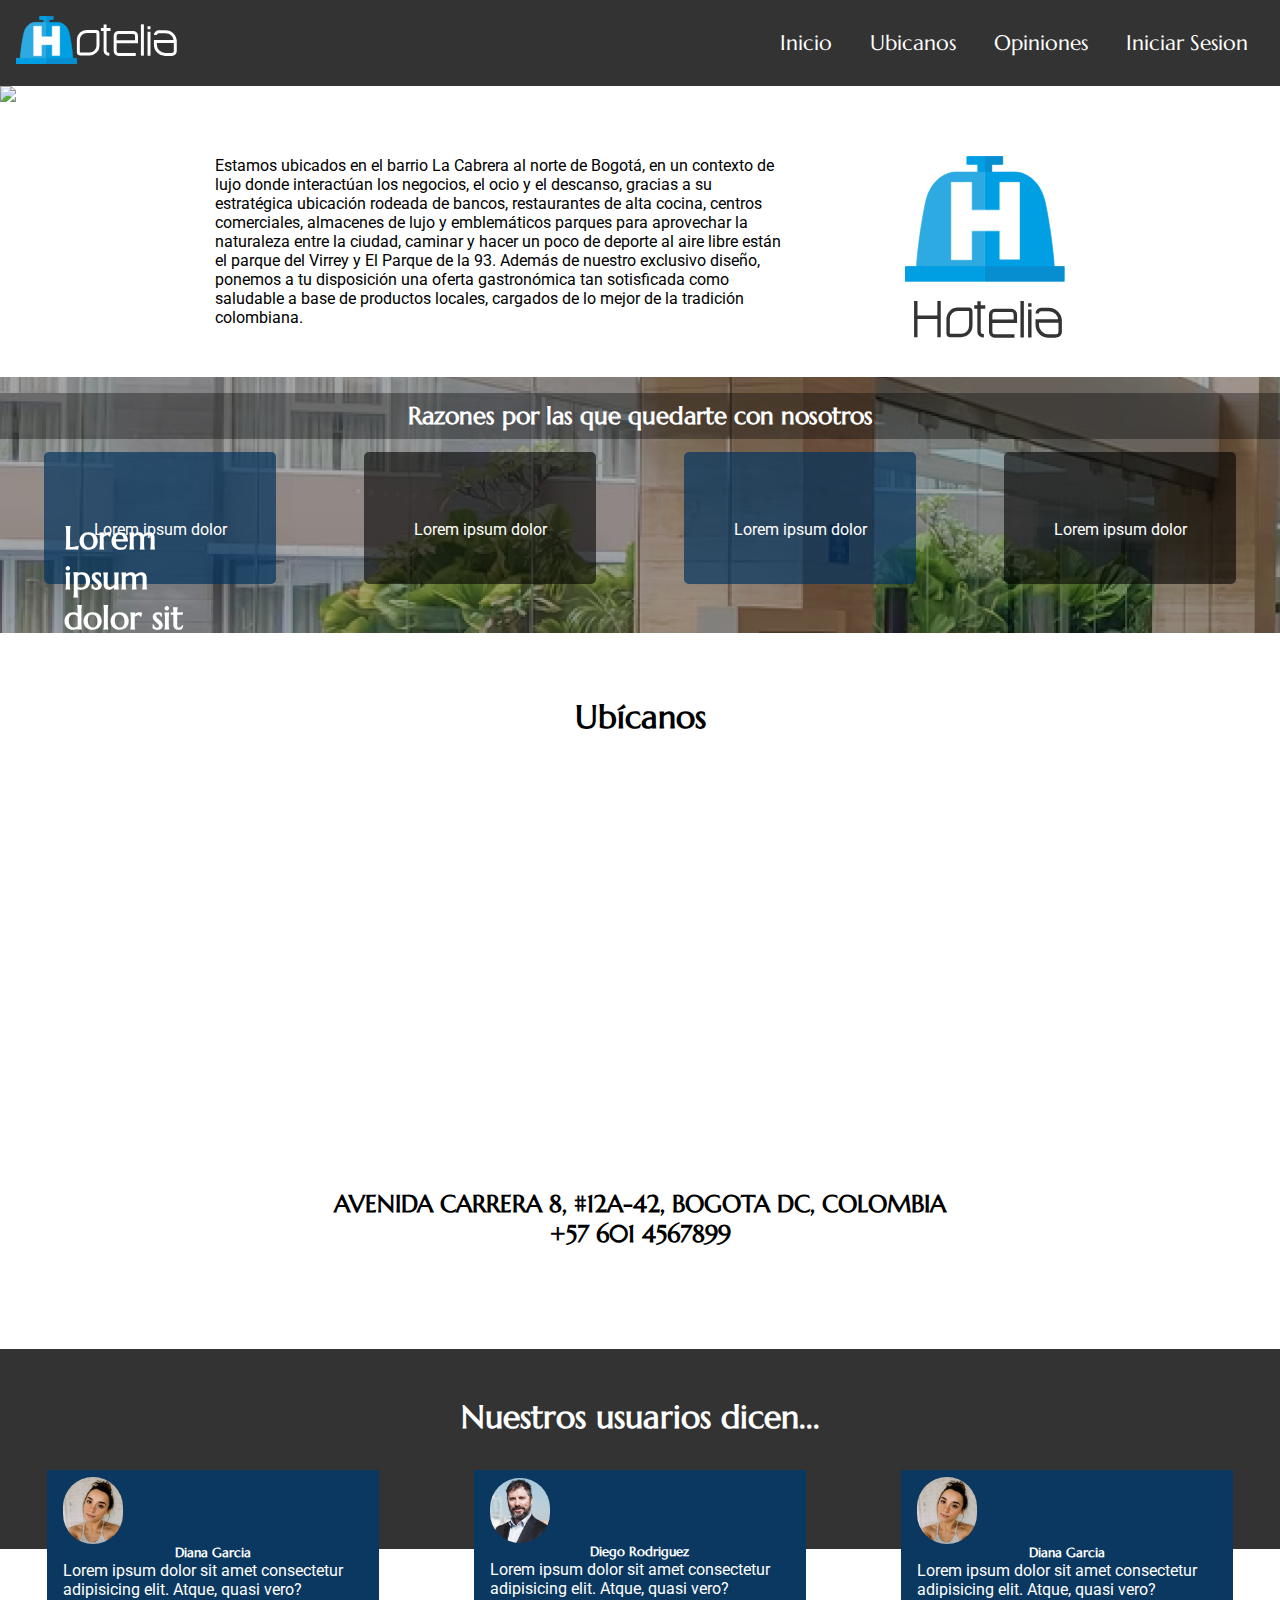
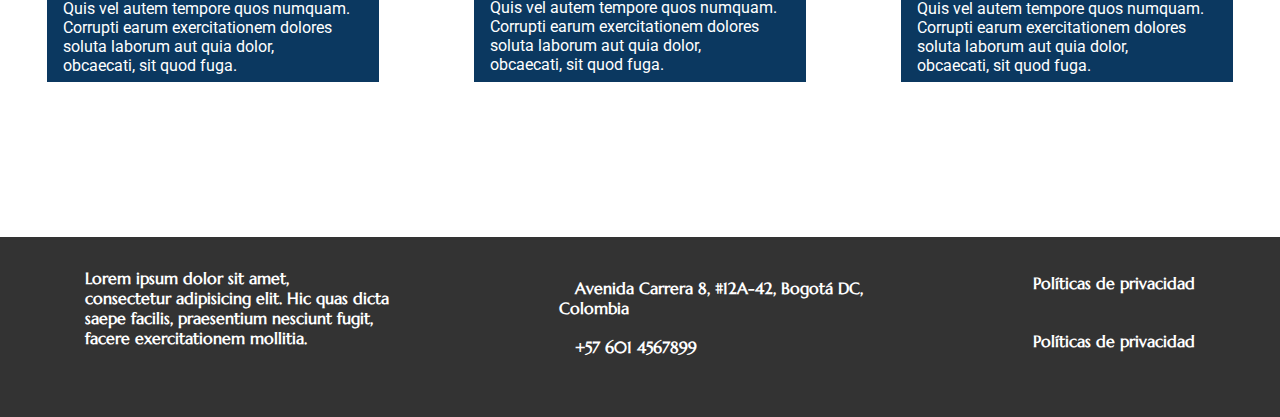
==== index.html @ 4993deb4 "Taller 0" ====
<!DOCTYPE html>
<html lang="es-Es">
<head>
    <meta charset="UTF-8">
    <meta http-equiv="X-UA-Compatible" content="IE=edge">
    <meta name="viewport" content="width=device-width, initial-scale=1.0">
    <script src="https://kit.fontawesome.com/b72f550c62.js" crossorigin="anonymous"></script>
    <link rel="stylesheet" href="estilos/estilos.css">
    <title>Taller 0 Maquetacion Responsive</title>
</head>
<body>
    <nav>
        <div class="logo">
            <img src="imagenes/Hotelia horizontal blanco.svg">
        </div>

        <div class="menu">
            <a href="index.html">Inicio</a>
            <a href="ubicanos.html">Ubicanos</a>
            <a href="opiniones.html">Opiniones</a>
            <a href="login.html"><i class="fa-solid fa-user"></i>Iniciar Sesion</a>
        </div>
    </nav>

    <div>
        <div class="conteimg">
            <img class="indexi" src="imagenes/index/slide1.jpg">
            
            <div class="contetexto">
                <h1>Lorem ipsum dolor sit ameteliter, <br> consectetur adipisicing elit.</h1>
            </div>
        </div>

        <div class="contedesc">

            <img src="imagenes/Hotelia negro vertical.svg">
            
            <p>Estamos ubicados en el barrio La Cabrera al norte de Bogotá, en un contexto de <br>
                lujo donde interactúan los negocios, el ocio y el descanso, gracias a su <br>
                estratégica ubicación rodeada de bancos, restaurantes de alta cocina, centros <br>
                comerciales, almacenes de lujo y emblemáticos parques para aprovechar la <br> 
                naturaleza entre la ciudad, caminar y hacer un poco de deporte al aire libre están <br>
                el parque del Virrey y El Parque de la 93. Además de nuestro exclusivo diseño, <br>
                ponemos a tu disposición una oferta gastronómica tan sotisficada como <br>
                saludable a base de productos locales, cargados de lo mejor de la tradición <br>
                colombiana.
            </p>
         </div>

        <div class="features">
            
            <h2 class="featurestitulo">Razones por las que quedarte con nosotros</h2>
        
            <div class="featuresdesc">
                <div class="feature featureazul">
                    <i class="fa-solid fa-bell-concierge"></i>
                    <p>Lorem ipsum dolor</p>
                </div>

                <div class="feature featurenegro">
                    <i class="fa-solid fa-bed"></i>
                    <p>Lorem ipsum dolor</p>
                </div>

                <div class="feature featureazul">
                    <i class="fa-solid fa-wifi"></i>
                    <p>Lorem ipsum dolor</p>
                </div>

                <div class="feature featurenegro">
                    <i class="fa-solid fa-dumbbell"></i>
                    <p>Lorem ipsum dolor</p>
                </div>
            </div>
        </div>

        <div>
            <h1 class="titulomapa">Ubícanos</h1>

            <div class="mapa">
                <iframe src="https://www.google.com/maps/embed?pb=!1m18!1m12!1m3!1d3976.9644120169623!2d-74.07746738594453!3d4.600397243801787!2m3!1f0!2f0!3f0!3m2!1i1024!2i768!4f13.1!3m3!1m2!1s0x8e3f99a7147877c9%3A0x378b95e9cbda0740!2sCra.%208%20%2312a-42%2C%20Bogot%C3%A1!5e0!3m2!1ses!2sco!4v1659058642096!5m2!1ses!2sco" width="1200" height="400" style="border:0;" allowfullscreen="" loading="lazy" referrerpolicy="no-referrer-when-downgrade"></iframe>
            </div>

            <h2 class="direccion">AVENIDA CARRERA 8, #12A-42, BOGOTA DC, COLOMBIA 
                <br> +57 601 4567899 
            </h2>
        </div>

        <div class="conteusuarios">
            <h1 class="titulousu">Nuestros usuarios dicen...</h1>

            <div class="contecomen">
                <div class="cajascomen">
                    
                    <img src="imagenes/index/foto1.jpg">

                    <h5>Diana Garcia</h5>
            
                    <p>Lorem ipsum dolor sit amet consectetur <br> 
                        adipisicing elit. Atque, quasi vero? <br> 
                        Quis vel autem tempore quos numquam. <br>
                        Corrupti earum exercitationem dolores soluta laborum aut quia dolor, <br> 
                        obcaecati, sit quod fuga.
                    </p>
                </div>

                <div class="cajascomen">
                    
                    <img src="imagenes/index/foto2.jpg">
                    
                    <h5>Diego Rodriguez</h5>
            
                    <p>Lorem ipsum dolor sit amet consectetur <br> 
                        adipisicing elit. Atque, quasi vero? <br> 
                        Quis vel autem tempore quos numquam. <br>
                        Corrupti earum exercitationem dolores soluta laborum aut quia dolor, <br> 
                        obcaecati, sit quod fuga.
                    </p>
                </div>

                <div class="cajascomen">

                    <img src="imagenes/index/foto1.jpg">

                    <h5>Diana Garcia</h5>
                
                    <p>Lorem ipsum dolor sit amet consectetur <br> 
                        adipisicing elit. Atque, quasi vero? <br> 
                        Quis vel autem tempore quos numquam. <br>
                        Corrupti earum exercitationem dolores soluta laborum aut quia dolor, <br> 
                        obcaecati, sit quod fuga.
                    </p>
                </div>
            </div>
        </div>  
    </div>

    <footer>
        <div class="cajasfooter1">
            <h4>Lorem ipsum dolor sit amet, <br>
                consectetur adipisicing elit. Hic quas dicta <br>
                saepe facilis, praesentium nesciunt fugit, <br> 
                facere exercitationem mollitia.
            </h4>

            <br>

            <div class="iconosfooter">
                <i class="fa-brands fa-instagram"></i>
                <i class="fa-brands fa-facebook-f"></i>
                <i class="fa-brands fa-twitter"></i>
            </div>
        </div>

        <div class="cajasfooter2">
            <h4>
                <i class="fa-solid fa-location-dot"></i>
                Avenida Carrera 8, #12A-42, Bogotá DC, <br> 
                Colombia 
            </h4>

            <br>

            <h4>
                <i class="fa-solid fa-phone"></i>
                +57 601 4567899
            </h4>
        </div>

        <div class="cajasfooter3">
            <h4>Políticas de privacidad</h4>

            <br>
            <br>

            <h4>Políticas de privacidad</h4>
        </div>
    </footer>

</body>
</html>
---- estilos/estilos.css ----
@import url('https://fonts.googleapis.com/css2?family=Marcellus&family=Playfair+Display&family=Roboto:ital,wght@0,100;0,300;0,400;0,500;0,700;0,900;1,100;1,300;1,400;1,500;1,700;1,900&display=swap');

/*TABLA DE COLORES*/
:root{
    --azulclaro: #48D6ED;
    --azuloscuro: #337AB7;
    --azulnegro: #303342;
    --negro: #333333;
    --negro2: #000;
    --gris: #B2B3B3;
    --fondo: #FFFEFC;
    --verdeazul: #157A8A;
    --Magenta: #9C2759;
    --blanco: #fff;
    --degradado: linear-gradient(49.54deg, #337AB7 2.89%, #0B3860 80.34%);
}

*{
    margin: 0px;
}

body{
    font-family: 'Roboto', sans-serif;
    font-size: 16px;
}

h1,h2,h3,h4,h5{
    font-family: 'Marcellus', serif;
}

/*ESTILOS MENU*/

nav{
    display: flex;
    align-items: center;
    justify-content: space-between;
    background-color: var(--negro);
    font-family: 'Marcellus', serif;
    font-size: 1.3em;
    padding: 1rem;
}

nav a{
    text-decoration: none;
    color: var(--blanco);
    padding: 1rem;
}

.logo img{
    height: 3rem;
}

.indexi{
    width: 82rem;
}

/*ESTILOS BODY*/

.conteimg{
    position: relative;
    display: inline-block;
}

.contetexto{
    position: absolute;
    top: 27rem;
    left: 4rem;
    color: var(--blanco);
}

.imgdesc{
    float: right;
}

.contedesc{
    width: 850px;
    margin: 30px auto;
    padding: 20px 20px;
    text-align: left;
}
  
.contedesc img{
    width: 10rem;
    border-radius: 10px;
    float: right;
    margin-left: 3rem;
}

.features{
    background: url(../imagenes/index/bg-features.png);
    color: #fff;
    padding-top: 1rem;
    height: 15rem;
}

.featurestitulo{
    background-color: rgba(0,0,0,0.35);
    text-align: center;
    padding: 0.5rem;
    font-size: 1.5em;
}

.featuresdesc{
    display: flex;
    flex-wrap: wrap;
    justify-content: space-around;
}

.feature{
    width: 200px;
    height: 100px;
    margin: 0.8rem;
    padding: 1rem;
    display: flex;
    flex-direction: column;
    justify-content: center;
    align-items: center;
    border-radius: 5px;
}

.feature i{
    font-size: 2.2em;
    margin-bottom: 1.5rem;
}

.featureazul{
    background-color: #00325eae;
}

.featurenegro{
    background-color: rgba(0,0,0,0.59);
}

.titulomapa{
    text-align: center;
    padding-top: 4rem;
    padding-bottom: 1rem;
}

.mapa{
    justify-content: center;
    text-align: center;
}

.direccion{
    text-align: center;
    padding-top: 2rem;
}

.conteusuarios{
    background-color: var(--negro);
    height: 200px;
    margin-top: 100px;
    
}

.titulousu{
    padding-top: 3rem;
    text-align: center;
    color: #fff;
}

.contecomen{
    display: flex;
    flex-wrap: wrap;
    justify-content: space-around;
    padding-top: 20px;
}

.cajascomen{
    width: 300px;
    height: 180px;
    margin: 0.8rem;
    padding: 1rem;
    display: flex;
    flex-direction: column;
    justify-content: center;
    background-color: #0B3860;
    color: #fff;
    /*background-color: linear-gradient(49.54deg, #337AB7 2.89%, #0B3860 80.34%); */
}

.cajascomen h5{
    text-align: center;
}

.cajascomen img{
    width: 60px;
    border-radius: 100px;
    float: left;
}

footer{
    height: 180px;
    background-color: var(--negro);
    display: flex;
    flex-wrap: wrap;
    justify-content: space-around;
    margin-top: 18rem;
}

.cajasfooter1{
    display: flex;
    flex-direction: column;
    justify-content: center;
    color: #fff;
    padding-top: 40px;
    height: 100px;
}

.cajasfooter2{
    display: flex;
    flex-direction: column;
    justify-content: center;
    color: #fff;
    height: 100px;
    padding-top: 30px;
}

footer i{
    padding: 8px;
}

.cajasfooter3{
    display: flex;
    flex-direction: column;
    justify-content: center;
    color: #fff;
    padding-top: 25px;
    height: 100px;
}

/*ESTILOS LOGIN*/

.login{
    background-image: url(../imagenes/login/fondo.jpg);
    background-repeat: no-repeat;
    background-size: 100%;
}

.conteform img{
    width: 130px;
    float: left;
    padding: 1rem;
}

.conteform{
    justify-content: space-between;
    margin-top: 150px;
    margin-left: 490px;
    height: 380px;
    width: 370px;
    background-color: #3379b791;
}

.contecampos{
    margin-top: 100px;
    margin-left: 50px;
}

.contecampos label{
    color: var(--blanco);
	display: inline-block;
	padding: 5px;
}

.input1{
    margin-bottom: 20px;
}

.contecampos input{

    padding: 4px;
    outline: none;
    width: 270px;
    border-radius: 3px;
    border: none;
}

.botonlogin{
    color: var(--blanco);
    margin-top: 50px;
    outline: none;
    color: var(--blanco);
    background-color: var(--negro);
    width: 280px;
    height: 30px;
    font-size: 1rem;
    border-radius: 3px;
}

.conteform h5{
    padding: 10px;
    color: #fff;
    margin-left: 20px;
}

.conteform a{
    color: #000;
    text-decoration: none;
}

/*ESTILOS FORMULARIO REGISTRO USUARIOS*/

.bodyformreu{
    background-image: url(../imagenes/formregusu/fondo.jpg);
    background-repeat: no-repeat;
    background-size: 100%;
}

.contepadre{ 
    margin: auto;
    display: flex;
}

.conte1{
    height: 625px;
    width: 320px;
    background-color: #00325eae;
    justify-content: center;
    text-align: center;
    color: var(--blanco);
    justify-content: left;
}

.conte1 img{
    margin-top: 200px;
    width: 250px;
}

.conte1 h2{
    padding: 20px;
}

.conte2{
    margin: 20px 35px;
    border-radius: 4px;
    padding: 30px;
    height: 510px;
    width: 750px;
    background-color: rgba(231, 229, 229, 0.877);
}

.conte2 h1{
    text-align: center;
}

.conte3{
    display: grid;
    margin: auto;
    width: 900px;
    grid-template-columns: 50% 50%;
}

.conte3 input {
    font-size: 10px;
    width: 230px;
    outline: none;
    border:none;
    padding: 5px;
    border-radius: 5px;
}

.conte3 select{
    width: 230px;
    outline: none;
    border:none;
    padding: 4px;
    border-radius: 5px;
}

.camposform{
    padding: 9px;
}

.camposformg{
    display: flex;
    justify-content: flex-start;
    width: 100px;
    padding: 20px;
}

.conte4{
    margin: 20px;
    margin-left: 250px;
    display:block;
}

.conte4 a{
    text-decoration: none;
    color: #000;
}

.botonform{
    background: var(--negro2);
    color: var(--blanco);
    font-size: 18px;
    padding: 2px 10px;
    display: block;
    width: 200px;
    height: 30px;
    margin: 0px auto;
}

/*FORMULARIO USUARIO*/

.fondousu{
    background-image: url(../imagenes/formusu/fondo.jpg);
    background-repeat: no-repeat;
    background-size: 100%;
}

.contenedor1{
    height: 625px;
    width: 208px;
    background-color: var(--azulnegro);
    justify-content: center;
    color: var(--blanco);
}

.contenedor1 img{
    margin-top: 20px;
    margin-left: 30px;
    width: 150px;
}

.conteencabezado{
    background-color: var(--azuloscuro);
    height: 190px;
}

.contenedor1 h5{
    padding: 60px;
    text-align: end;
}

.opcion1 i{
    padding-left: 10px;
    font-size: 20px;
}

.opcion1{
    display: flex;
    flex-direction: row;
    padding-top: 40px;
    padding-left: 20px;
}

.opcion1 h4{
    margin-left: 23px;
}

.opcion2{
    display: flex;
    flex-direction: row;
    padding-top: 20px;
    padding-left: 20px;
}

.opcion2 h4{
    margin-left: 23px;
}

.opcion2 i{
    padding-left: 10px;
    font-size: 25px;
}

.contenedor2 img{
    width: 150px;
    margin-left: 20px;
}

.contenedor2{
    margin: 20px 35px;
    border-radius: 4px;
    padding: 30px;
    height: 510px;
    width: 960px;
    background-color: rgba(231, 229, 229, 0.877);
}

.contenedor2 h1{
    text-align: center;
}

.iconosform{
    color: var(--blanco);
    background-color: var(--azuloscuro);
    margin-left: 20px;
    width: 150px;
    height: 35px;
    text-align: center;
    font-size: 30px;
    margin-top: 5px;
}

.iconosform i{
    padding-right: 17px;
    padding-left: 10px;
}

.botoncambiar{
    margin-top: 30px;
    margin-left: 20px;
    border-radius: 4px;
    border: none;
    background: var(--negro);
    color: var(--blanco);
    font-size: 18px;
    width: 150px;
    height: 58px;
}

.contenedordos{
    float: left;
}

.contenedor3{
    background-color: rgba(231, 229, 229, 0.062);
    float: right;
    display: grid;
    margin-right: 100px;
    width: 550px;
    grid-template-columns:60% 50%;
}

.contenedor3 input {
    font-size: 10px;
    width: 230px;
    outline: none;
    border:none;
    padding: 5px;
    border-radius: 2px;
}

.contenedor3 select{
    width: 230px;
    outline: none;
    border:none;
    padding: 4px;
    border-radius: 2px;
}

.botonactualizar{
    margin-left: 9px;
    border-radius: 2px;
    border: none;
    background: var(--negro);
    color: var(--blanco);
    font-size: 18px;
    width: 190px;
    height: 40px;
}

.botoncambiar2{
    margin-left: 10px;
    margin-top: 5px;
    border-radius: 2px;
    border: none;
    background: var(--negro);
    color: var(--blanco);
    font-size: 18px;
    width: 190px;
    height: 40px;
}

.camposform1{
    padding: 10px;
}

/*TERMINOS Y CONDICIONES*/

.terminoscont1{
    background-color: var(--azuloscuro);
    color: var(--blanco);
}

.conteterminos{
    justify-content: space-between;
    margin-top: 150px;
    margin-left: 490px;
    height: 380px;
    width: 370px;
    background-color: var(--blanco)
}

.terminoscont1{
    height: 50px;
    text-align: center;
}

.terminoscont1 h3{
    padding-top: 13px;
}

.terminoscont2{
    padding: 17px 20px;
}

.botonterminos{
    display: flex;
    text-align: center;
    justify-content: center;
    text-decoration: none;
    color: var(--blanco);
    background-color: var(--negro);
    width: 150px;
    height: 30px;
    border-radius: 3px;
    margin-left: 100px;
}
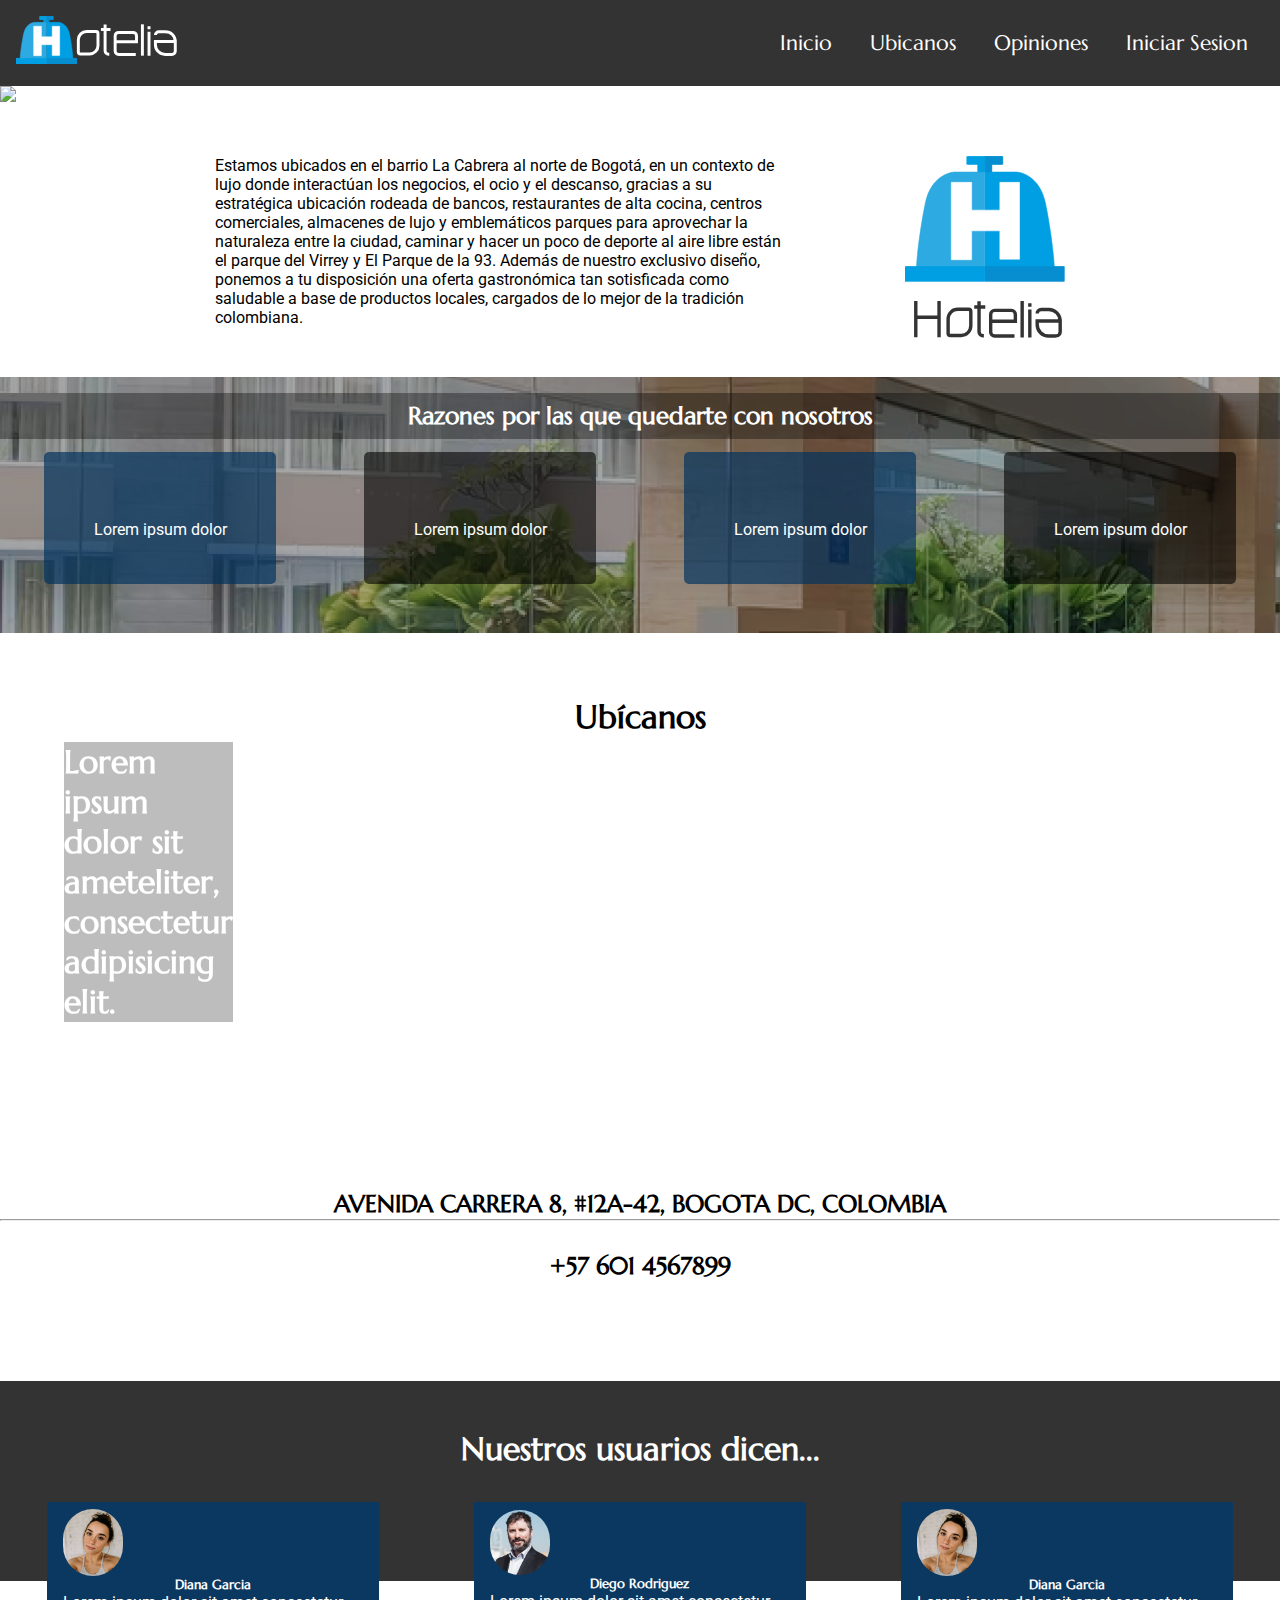
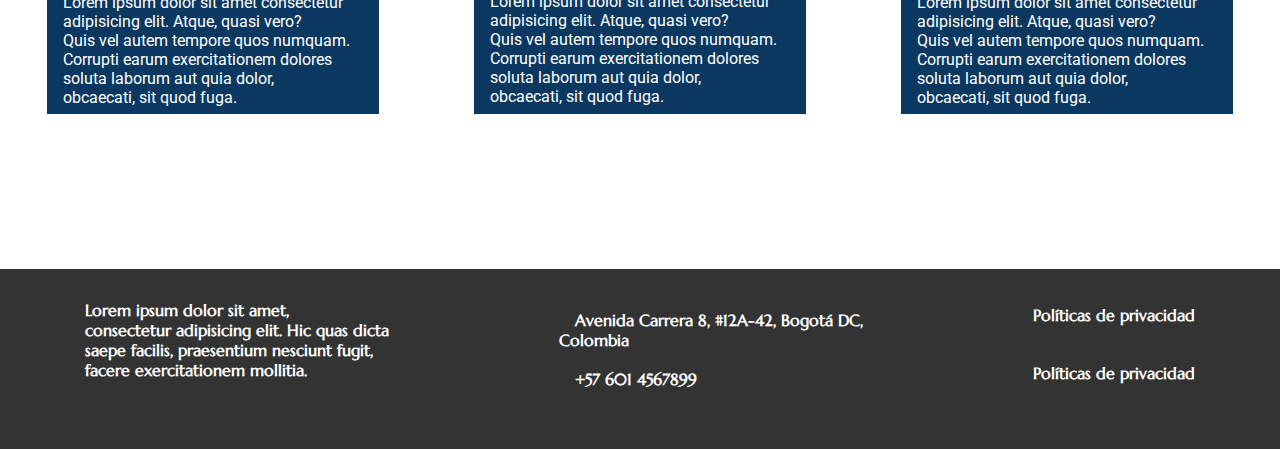
==== commit 3d3a1464: "commitdos" ====
--- a/index.html
+++ b/index.html
@@ -82,6 +82,7 @@
             </div>
 
             <h2 class="direccion">AVENIDA CARRERA 8, #12A-42, BOGOTA DC, COLOMBIA 
+                <hr>
                 <br> +57 601 4567899 
             </h2>
         </div>
--- a/estilos/estilos.css
+++ b/estilos/estilos.css
@@ -51,7 +51,7 @@
 }
 
 .indexi{
-    width: 82rem;
+    width: 118.9rem;
 }
 
 /*ESTILOS BODY*/
@@ -63,9 +63,10 @@
 
 .contetexto{
     position: absolute;
-    top: 27rem;
+    top: 41rem;
     left: 4rem;
     color: var(--blanco);
+    background-color: rgba(0, 0, 0, 0.26);
 }
 
 .imgdesc{
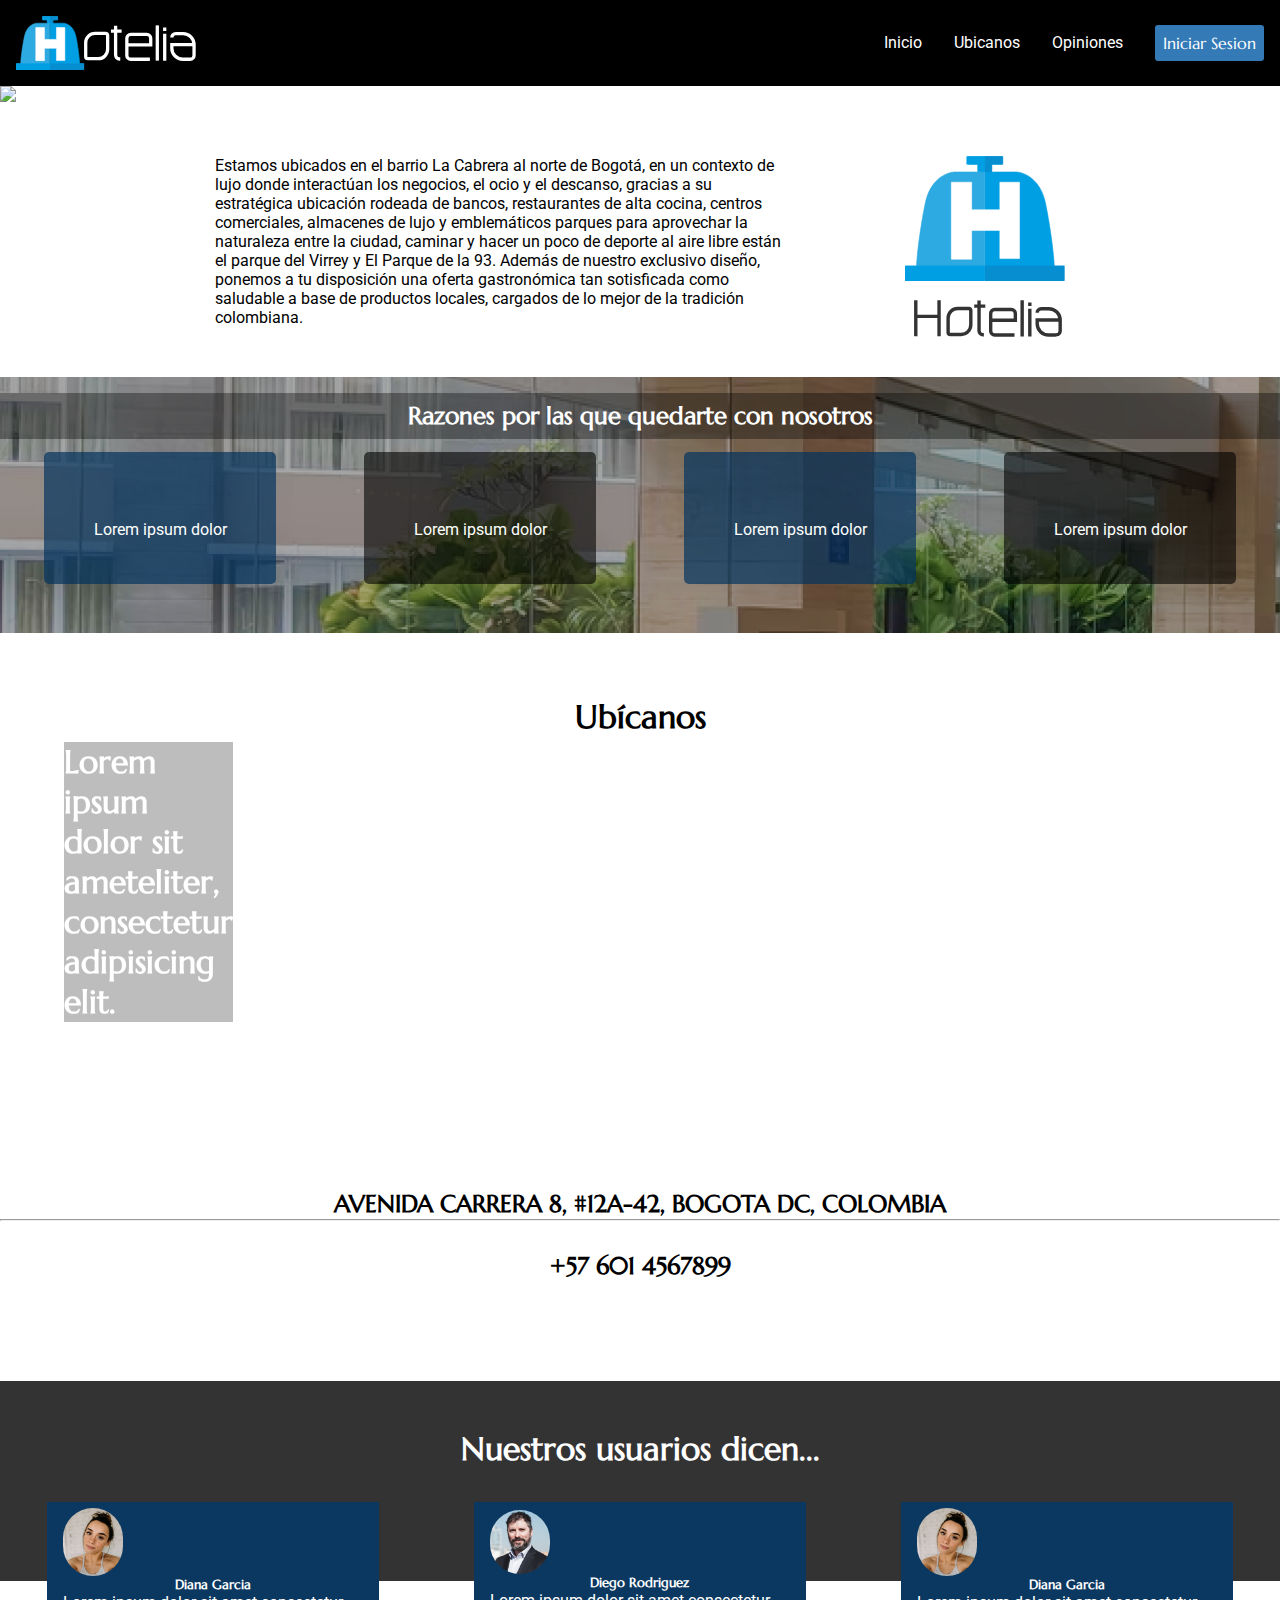
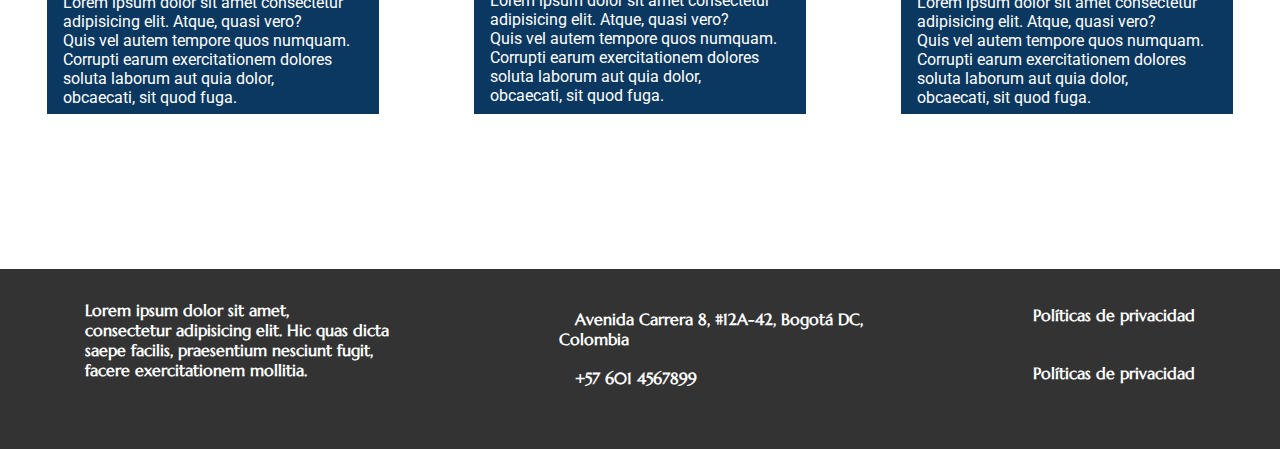
==== commit 82013c30: "commit adelanto grid" ====
--- a/index.html
+++ b/index.html
@@ -9,16 +9,20 @@
     <title>Taller 0 Maquetacion Responsive</title>
 </head>
 <body>
+
     <nav>
         <div class="logo">
             <img src="imagenes/Hotelia horizontal blanco.svg">
+            <i class="fa-solid fa-bars"></i>
         </div>
 
         <div class="menu">
-            <a href="index.html">Inicio</a>
-            <a href="ubicanos.html">Ubicanos</a>
-            <a href="opiniones.html">Opiniones</a>
-            <a href="login.html"><i class="fa-solid fa-user"></i>Iniciar Sesion</a>
+            <a href="index.html" class="item">Inicio</a>
+            <a href="ubicanos.html" class="item">Ubicanos</a>
+            <a href="opiniones.html" class="item">Opiniones</a>
+            <hr class="menu-hr" noshade="">
+            <a href="login.html" class="item"><button class="navbar-button"><i class="fa-solid fa-user">
+            </i>Iniciar Sesion</button></a>
         </div>
     </nav>
 
--- a/estilos/estilos.css
+++ b/estilos/estilos.css
@@ -30,7 +30,7 @@
 
 /*ESTILOS MENU*/
 
-nav{
+/*nav{
     display: flex;
     align-items: center;
     justify-content: space-between;
@@ -38,23 +38,123 @@
     font-family: 'Marcellus', serif;
     font-size: 1.3em;
     padding: 1rem;
+}*/
+
+/*nav a{
+    text-decoration: none;
+    color: var(--blanco);
+    padding: 1rem;
+}*/
+
+.logo img{
+    width: 40%;
+    max-width: 200px;
+}
+
+.logo i{
+    color: var(--blanco);
+    font-size: 2rem;
+}
+
+.logo{
+    background-color: var(--negro2);
+    display: flex;
+    align-items: center;
+    justify-content: space-between;
+    padding: 1rem;
+}
+
+.menu{
+    background-color: rgba(1, 10, 52, 0.838);
+    display: flex;
+    flex-direction: column;
+    align-items: center;
+    justify-content: center; 
+}
+
+.menu-hr{
+    width: 90%;
+    background-color: var(--blanco);
+    }
+.item{
+    padding: 1rem;
 }
 
 nav a{
+    color: var(--blanco);
     text-decoration: none;
-    color: var(--blanco);
-    padding: 1rem;
-}
-
-.logo img{
-    height: 3rem;
-}
+    text-align: center;
+}
+nav a:hover{
+    background-color: #0B3860;
+    width: 100%;
+}
+
+.navbar-button{
+    background-color:transparent;
+    border: none;
+    border-radius: 3px;
+    font-size: 1em;
+    padding: 0.5rem;
+    font-family: "Marcellus", serif;
+    color: var(--blanco);
+}
+
+/*Resolución tablet*/
+@media screen and (min-width: 768px){
+
+}
+
+/*Resolución notebooks*/
+@media screen and (min-width: 1024px){
+
+    nav{
+        display: flex;
+        flex-direction: row; /*se cambia la posición de los elementos*/
+        width: 100%;
+        justify-content: space-between;
+        background-color: var(--negro2);
+    }
+
+    .logo{
+        padding: 1rem;
+    }
+
+    .logo img{
+        width: 100%;
+        max-width: 180px;
+    }
+
+    .logo i{ /*se oculta el ícono bars del menú hamburguesa*/
+        display: none;
+    }
+ 
+    .menu{
+        background-color: var(--negro2);
+        display: flex;
+        flex-direction: row;
+        align-items: center;
+    }
+
+    .menu-hr{ /*se oculta la barra de división*/
+        display: none;
+    }
+
+    .navbar-button{
+        background-color:var(--azuloscuro);
+    }    
+}
+
+/*Resolución notebooks*/
+@media screen and (min-width: 1308px){
+
+}
+
+/*ESTILOS BODY*/
 
 .indexi{
     width: 118.9rem;
 }
-
-/*ESTILOS BODY*/
 
 .conteimg{
     position: relative;
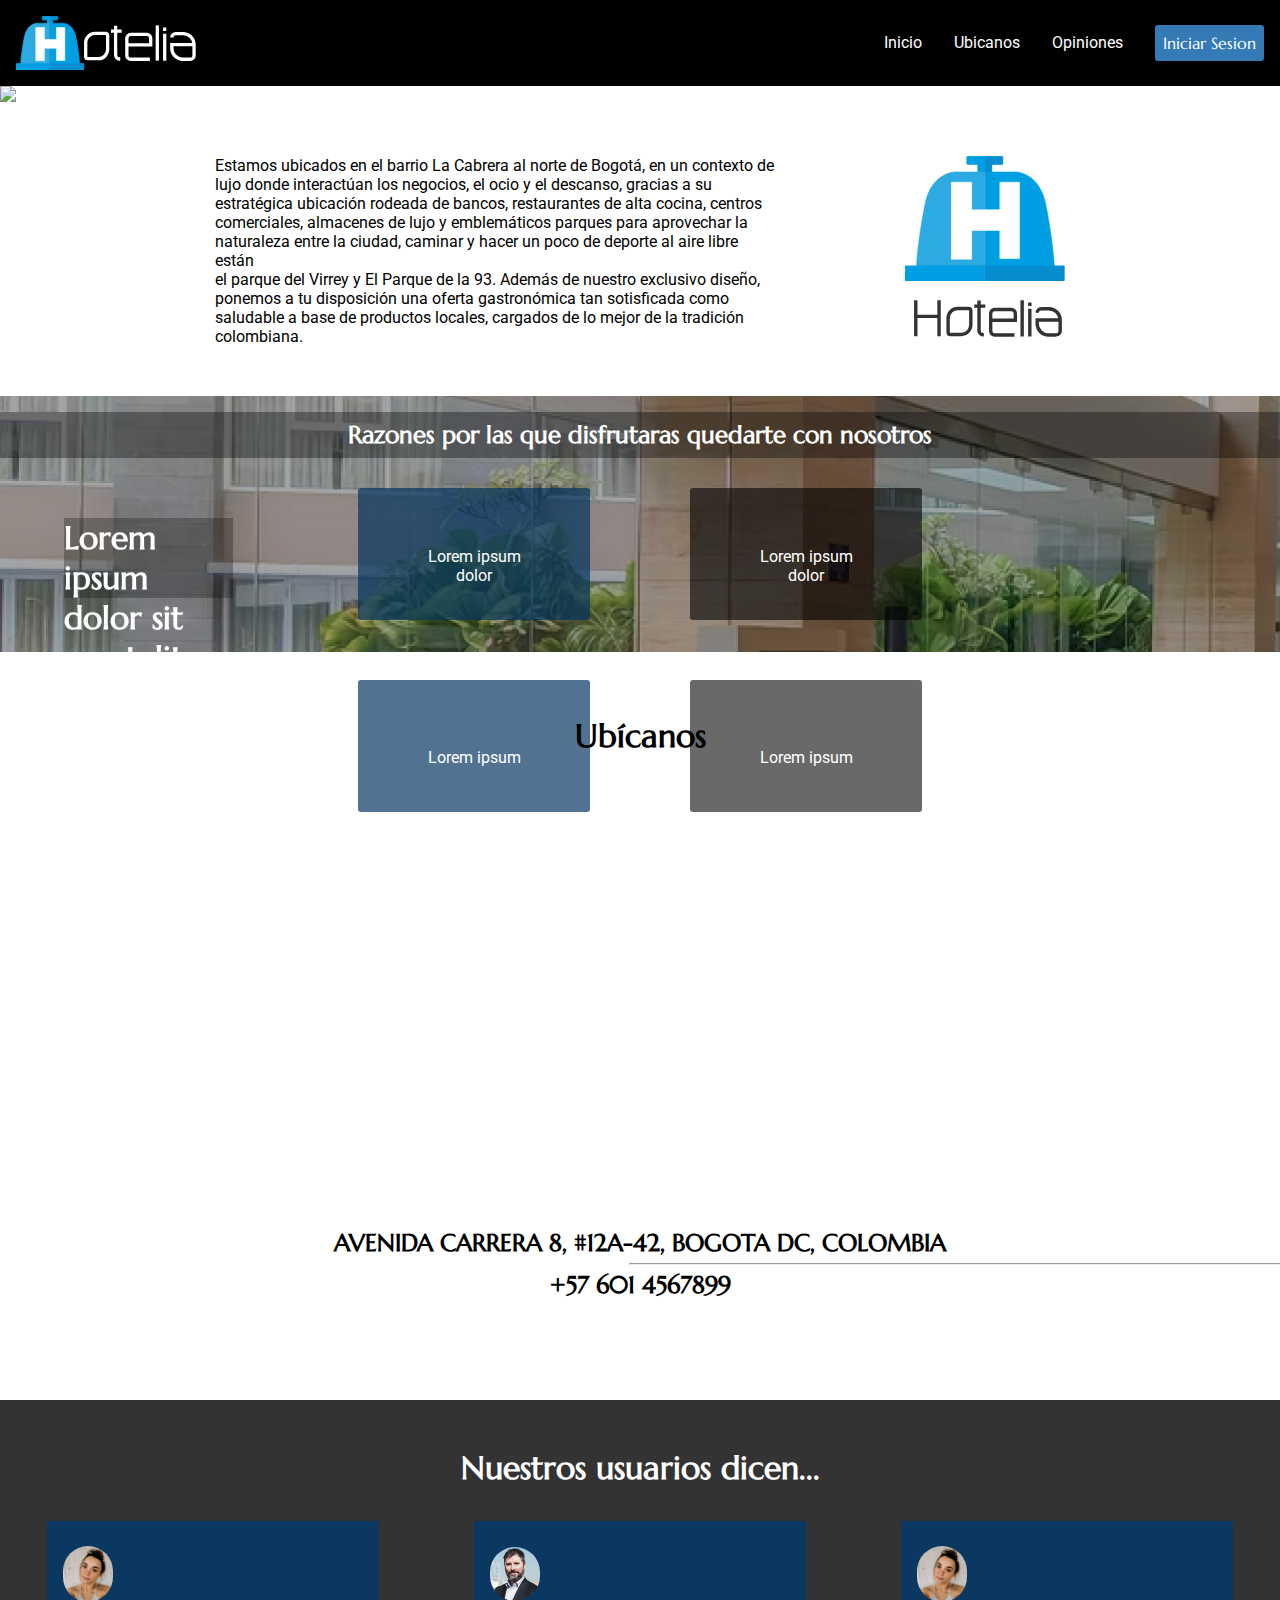
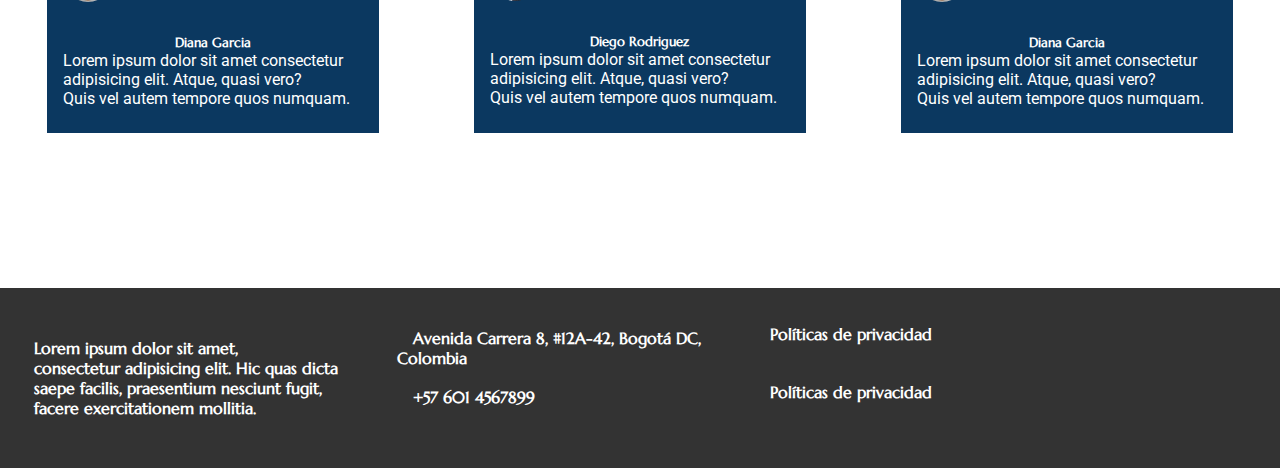
==== commit a27d7dfd: "responsive index y login" ====
--- a/index.html
+++ b/index.html
@@ -53,27 +53,32 @@
 
         <div class="features">
             
-            <h2 class="featurestitulo">Razones por las que quedarte con nosotros</h2>
+            <h2 class="featurestitulo">Razones por las que disfrutaras quedarte con nosotros</h2>
         
             <div class="featuresdesc">
-                <div class="feature featureazul">
-                    <i class="fa-solid fa-bell-concierge"></i>
-                    <p>Lorem ipsum dolor</p>
+
+                <div class="featurearriba">
+                    <div class="feature featureazul">
+                        <i class="fa-solid fa-bell-concierge"></i>
+                        <p>Lorem ipsum <br> dolor</p>
+                    </div>
+
+                    <div class="feature featurenegro">
+                        <i class="fa-solid fa-bed"></i>
+                        <p>Lorem ipsum <br> dolor</p>
+                    </div>
                 </div>
 
-                <div class="feature featurenegro">
-                    <i class="fa-solid fa-bed"></i>
-                    <p>Lorem ipsum dolor</p>
-                </div>
+                <div class="featureabajo">
+                    <div class="feature featureazul">
+                        <i class="fa-solid fa-wifi"></i>
+                        <p>Lorem ipsum</p>
+                    </div>
 
-                <div class="feature featureazul">
-                    <i class="fa-solid fa-wifi"></i>
-                    <p>Lorem ipsum dolor</p>
-                </div>
-
-                <div class="feature featurenegro">
-                    <i class="fa-solid fa-dumbbell"></i>
-                    <p>Lorem ipsum dolor</p>
+                    <div class="feature featurenegro">
+                        <i class="fa-solid fa-dumbbell"></i>
+                        <p>Lorem ipsum</p>
+                    </div>
                 </div>
             </div>
         </div>
@@ -82,12 +87,12 @@
             <h1 class="titulomapa">Ubícanos</h1>
 
             <div class="mapa">
-                <iframe src="https://www.google.com/maps/embed?pb=!1m18!1m12!1m3!1d3976.9644120169623!2d-74.07746738594453!3d4.600397243801787!2m3!1f0!2f0!3f0!3m2!1i1024!2i768!4f13.1!3m3!1m2!1s0x8e3f99a7147877c9%3A0x378b95e9cbda0740!2sCra.%208%20%2312a-42%2C%20Bogot%C3%A1!5e0!3m2!1ses!2sco!4v1659058642096!5m2!1ses!2sco" width="1200" height="400" style="border:0;" allowfullscreen="" loading="lazy" referrerpolicy="no-referrer-when-downgrade"></iframe>
+                <iframe src="https://www.google.com/maps/embed?pb=!1m18!1m12!1m3!1d3976.9644120169623!2d-74.07746738594453!3d4.600397243801787!2m3!1f0!2f0!3f0!3m2!1i1024!2i768!4f13.1!3m3!1m2!1s0x8e3f99a7147877c9%3A0x378b95e9cbda0740!2sCra.%208%20%2312a-42%2C%20Bogot%C3%A1!5e0!3m2!1ses!2sco!4v1659058642096!5m2!1ses!2sco" width="100%" height="400" style="border:0;" allowfullscreen="" loading="lazy" referrerpolicy="no-referrer-when-downgrade"></iframe>
             </div>
 
             <h2 class="direccion">AVENIDA CARRERA 8, #12A-42, BOGOTA DC, COLOMBIA 
-                <hr>
-                <br> +57 601 4567899 
+                <hr class="hr">
+                +57 601 4567899 
             </h2>
         </div>
 
@@ -104,8 +109,6 @@
                     <p>Lorem ipsum dolor sit amet consectetur <br> 
                         adipisicing elit. Atque, quasi vero? <br> 
                         Quis vel autem tempore quos numquam. <br>
-                        Corrupti earum exercitationem dolores soluta laborum aut quia dolor, <br> 
-                        obcaecati, sit quod fuga.
                     </p>
                 </div>
 
@@ -118,8 +121,6 @@
                     <p>Lorem ipsum dolor sit amet consectetur <br> 
                         adipisicing elit. Atque, quasi vero? <br> 
                         Quis vel autem tempore quos numquam. <br>
-                        Corrupti earum exercitationem dolores soluta laborum aut quia dolor, <br> 
-                        obcaecati, sit quod fuga.
                     </p>
                 </div>
 
@@ -132,8 +133,6 @@
                     <p>Lorem ipsum dolor sit amet consectetur <br> 
                         adipisicing elit. Atque, quasi vero? <br> 
                         Quis vel autem tempore quos numquam. <br>
-                        Corrupti earum exercitationem dolores soluta laborum aut quia dolor, <br> 
-                        obcaecati, sit quod fuga.
                     </p>
                 </div>
             </div>
@@ -148,13 +147,7 @@
                 facere exercitationem mollitia.
             </h4>
 
-            <br>
-
-            <div class="iconosfooter">
-                <i class="fa-brands fa-instagram"></i>
-                <i class="fa-brands fa-facebook-f"></i>
-                <i class="fa-brands fa-twitter"></i>
-            </div>
+            <hr class="hrfooter">
         </div>
 
         <div class="cajasfooter2">
@@ -170,6 +163,7 @@
                 <i class="fa-solid fa-phone"></i>
                 +57 601 4567899
             </h4>
+            <hr class="hrfooter">
         </div>
 
         <div class="cajasfooter3">
@@ -179,6 +173,15 @@
             <br>
 
             <h4>Políticas de privacidad</h4>
+            <hr class="hrfooter">
+        </div>
+
+        <br>
+
+        <div class="iconosfooter">
+            <i class="fa-brands fa-instagram"></i>
+            <i class="fa-brands fa-facebook-f"></i>
+            <i class="fa-brands fa-twitter"></i>
         </div>
     </footer>
 
--- a/estilos/estilos.css
+++ b/estilos/estilos.css
@@ -28,81 +28,689 @@
     font-family: 'Marcellus', serif;
 }
 
-/*ESTILOS MENU*/
-
-/*nav{
-    display: flex;
-    align-items: center;
-    justify-content: space-between;
-    background-color: var(--negro);
-    font-family: 'Marcellus', serif;
-    font-size: 1.3em;
-    padding: 1rem;
-}*/
-
-/*nav a{
-    text-decoration: none;
-    color: var(--blanco);
-    padding: 1rem;
-}*/
-
-.logo img{
-    width: 40%;
-    max-width: 200px;
-}
-
-.logo i{
-    color: var(--blanco);
-    font-size: 2rem;
-}
-
-.logo{
-    background-color: var(--negro2);
-    display: flex;
-    align-items: center;
-    justify-content: space-between;
-    padding: 1rem;
-}
-
-.menu{
-    background-color: rgba(1, 10, 52, 0.838);
-    display: flex;
-    flex-direction: column;
-    align-items: center;
-    justify-content: center; 
-}
-
-.menu-hr{
-    width: 90%;
-    background-color: var(--blanco);
-    }
-.item{
-    padding: 1rem;
-}
-
-nav a{
-    color: var(--blanco);
-    text-decoration: none;
-    text-align: center;
-}
-nav a:hover{
-    background-color: #0B3860;
-    width: 100%;
-}
-
-.navbar-button{
-    background-color:transparent;
-    border: none;
-    border-radius: 3px;
-    font-size: 1em;
-    padding: 0.5rem;
-    font-family: "Marcellus", serif;
-    color: var(--blanco);
+/*Resolución mobile*/
+@media screen and (min-width: 320px){
+    
+    .logo img{
+        width: 40%;
+        max-width: 200px;
+    }
+
+    .logo i{
+        color: var(--blanco);
+        font-size: 2rem;
+    }
+
+    .logo{
+        background-color: var(--negro2);
+        display: flex;
+        align-items: center;
+        justify-content: space-between;
+        padding: 1rem;
+    }
+
+    .menu{
+        background-color: rgba(1, 10, 52, 0.838);
+        display: flex;
+        flex-direction: column;
+        align-items: center;
+        justify-content: center; 
+    }
+
+    .menu-hr{
+        width: 90%;
+        background-color: var(--blanco);
+    }
+    .item{
+        padding: 1rem;
+    }
+
+    nav a{
+        color: var(--blanco);
+        text-decoration: none;
+        text-align: center;
+    }
+    
+    nav a:hover{
+        background-color: #0B3860;
+        width: 100%;
+    }
+
+    .navbar-button{
+        background-color:transparent;
+        border: none;
+        border-radius: 3px;
+        font-size: 1em;
+        padding: 0.5rem;
+        font-family: "Marcellus", serif;
+        color: var(--blanco);
+    }
+
+    .indexi{
+        width: 100%;
+    }
+
+    .conteimg{
+        position: relative;
+        display: inline-block;
+    }
+
+    .contetexto{
+        font-size: 5px;
+        position: absolute;
+        left: 10px;
+        bottom: 10px;
+        color: var(--blanco);
+        background-color: rgba(0, 0, 0, 0.445);
+    }
+
+    .contedesc{
+        width: 280px;
+        margin: 30px auto;
+        padding: 20px 20px;
+    }
+  
+    .contedesc img{
+        width: 8rem;
+        border-radius: 10px;
+        margin-left: 5rem;
+    }
+
+    .features{
+        background: url(../imagenes/index/bg-features.png);
+        color: #fff;
+        width: 100%;
+        padding-top: 1rem;
+    }
+
+    .featurestitulo{
+        background-color: rgba(0,0,0,0.35);
+        text-align: center;
+        padding: 0.5rem;
+        font-size: 1.5em;
+    }
+
+    .featuresdesc{
+        display: flex;
+        flex-wrap: wrap;
+        justify-content: space-around;
+        text-align: center;
+    }
+
+    .feature{
+        width: 100px;
+        height: 90px;
+        margin: 0.8rem;
+        padding: 1rem;
+        display: flex;
+        flex-direction: column;
+        justify-content: center;
+        align-items: center;
+        border-radius: 3px;
+    }
+
+    .featurearriba{
+        flex-direction: row;
+    }
+
+    .featureabajo{
+        flex-direction: row;
+    }
+
+    .feature i{
+        font-size: 2.2em;
+        margin-bottom: 1.5rem;
+    }
+
+    .featureazul{
+        background-color: #00325eae;
+    }
+
+    .featurenegro{
+        background-color: rgba(0,0,0,0.59);
+    }
+
+    .titulomapa{
+        text-align: center;
+        padding-top: 3rem;
+        padding-bottom: 1rem;
+    }
+
+    .mapa{
+        justify-content: center;
+        text-align: center;
+        margin: 10px;
+    }
+
+    .direccion{
+        text-align: center;
+        padding-top: 2rem;
+        margin: 5px;
+    }
+
+    .hr{
+        background-color: var(--azuloscuro);
+        width: 300px;
+        margin: 5px;
+    }
+
+    .conteusuarios{
+        background-color: var(--negro);
+        height: 200px;
+        margin-top: 50px;
+    }
+
+    .titulousu{
+        padding-top: 3rem;
+        text-align: center;
+        color: #fff;
+    }
+
+    .contecomen{
+        display: flex;
+        flex-wrap: wrap;
+        justify-content: space-around;
+        padding-top: 20px;
+    }
+
+    .cajascomen{
+        width: 300px;
+        height: 180px;
+        margin: 0.8rem;
+        padding: 1rem;
+        display: flex;
+        flex-direction: column;
+        justify-content: center;
+        background-color: #0B3860;
+        color: #fff;
+        /*background-color: linear-gradient(49.54deg, #337AB7 2.89%, #0B3860 80.34%); */
+    }
+
+    .cajascomen h5{
+        text-align: center;
+    }
+
+    .cajascomen img{
+        width: 50px;
+        border-radius: 100px;
+        float: left;
+    }
+
+    footer{
+        height: 400px;
+        background-color: var(--negro);
+        display: flex;
+        flex-wrap: wrap;
+        justify-content: space-around;
+        margin-top:50rem;
+    }
+
+    .cajasfooter1{
+        display: flex;
+        flex-direction: column;
+        justify-content: center;
+        color: var(--blanco);
+        padding-top: 50px;
+        height: 30px;
+    }
+
+    .cajasfooter2{
+        display: flex;
+        flex-direction: column;
+        justify-content: center;
+        color: #fff;
+        padding-top: 20px;
+        margin-left: 5px;
+    }
+
+    footer i{
+        padding: 8px;
+    }
+
+    .cajasfooter3{
+        display: flex;
+        flex-direction: column;
+        justify-content: center;
+        color: #fff;
+        width: 350px;
+        padding-left: 10px;
+        padding-bottom: 10px;
+    }
+
+    .hrfooter{
+        margin-right: 5px;
+    }
+
+    .iconosfooter{
+        color: var(--blanco);
+        margin-right: 70px;
+    }
+
+    /*ESTILOS LOGIN */
+
+    .login{
+        background-image: url(../imagenes/login/fondo.jpg);
+        background-repeat: no-repeat;
+        width: 100%;
+    }
+    
+    .conteform img{
+        width: 130px;
+        float: left;
+        padding: 1rem;
+    }
+    
+    .conteicono i{
+        color: #9C2759;
+        background-color: #fff;
+        border-radius: 60px;
+        font-size: 50px;
+        margin-top: 80px;
+        margin-left: -20px;
+    }
+
+    .conteform{
+        justify-content: space-between;
+        margin-top: 150px;
+        margin-left: 10px;
+        margin-right: 10px;
+        height: 400px;
+        width: 315px;
+        background-color: #3379b7a9;
+    }
+    
+    .contecampos{
+        margin-left: 25px;
+    }
+    
+    .contecampos label{
+        color: var(--blanco);
+        display: inline-block;
+        padding: 5px;
+    }
+    
+    .input1{
+        margin-bottom: 20px;
+    }
+    
+    .contecampos input{
+        padding: 4px;
+        outline: none;
+        width: 270px;
+        border-radius: 3px;
+        border: none;
+    }
+    
+    .botonlogin{
+        color: var(--blanco);
+        margin-top: 50px;
+        outline: none;
+        background-color: var(--negro2);
+        width: 280px;
+        height: 30px;
+        font-size: 1rem;
+        border-radius: 3px;
+        border: none;
+    }
+
+    .botonlogin a{
+        color: var(--blanco);
+        text-decoration: none;
+    }
+    
+    .conteform h5{
+        padding: 10px;
+        color: #fff;
+        margin-left: 20px;
+    }
+
+    .botona{
+        text-decoration: none;
+        color: #000;
+    }
 }
 
 /*Resolución tablet*/
 @media screen and (min-width: 768px){
 
+    .logo img{
+        width: 40%;
+        max-width: 200px;
+    }
+
+    .logo i{
+        color: var(--blanco);
+        font-size: 2rem;
+    }
+
+    .logo{
+        background-color: var(--negro2);
+        display: flex;
+        align-items: center;
+        justify-content: space-between;
+        padding: 1rem;
+    }
+
+    .menu{
+        background-color: rgba(1, 10, 52, 0.838);
+        display: flex;
+        flex-direction: column;
+        align-items: center;
+        justify-content: center; 
+    }
+
+    .menu-hr{
+        width: 90%;
+        background-color: var(--blanco);
+    }
+    .item{
+        padding: 1rem;
+    }
+
+    nav a{
+        color: var(--blanco);
+        text-decoration: none;
+        text-align: center;
+    }
+    
+    nav a:hover{
+        background-color: #0B3860;
+        width: 100%;
+    }
+
+    .navbar-button{
+        background-color:transparent;
+        border: none;
+        border-radius: 3px;
+        font-size: 1em;
+        padding: 0.5rem;
+        font-family: "Marcellus", serif;
+        color: var(--blanco);
+    }
+
+    .indexi{
+        width: 100%;
+    }
+
+    .conteimg{
+        position: relative;
+        display: inline-block;
+    }
+
+    .contetexto{
+        font-size: 10px;
+        position: absolute;
+        left: 10px;
+        bottom: 15px;
+        color: var(--blanco);
+        background-color: rgba(0, 0, 0, 0.445);
+    }
+
+    .contedesc{
+        width: 700px;
+        margin: 30px auto;
+        padding: 20px 20px;
+        text-align: left;
+    }
+      
+    .contedesc img{
+        width: 8rem;
+        border-radius: 10px;
+        float: right;
+        margin-left: 8rem;
+    }
+
+    .features{
+        background: url(../imagenes/index/bg-features.png);
+        color: #fff;
+        width: 100%;
+        padding-top: 1rem;
+    }
+
+    .featurestitulo{
+        background-color: rgba(0,0,0,0.35);
+        text-align: center;
+        padding: 0.5rem;
+        font-size: 1.5em;
+    }
+
+    .featuresdesc{
+        display: flex;
+        flex-wrap: wrap;
+        justify-content: space-around;
+        text-align: center;
+    }
+
+    .feature{
+        width: 180px;
+        height: 90px;
+        margin: 0.8rem;
+        padding: 1rem;
+        display: flex;
+        flex-direction: column;
+        justify-content: center;
+        align-items: center;
+        border-radius: 3px;
+    }
+
+    .featurearriba{
+        flex-direction: row;
+    }
+
+    .featureabajo{
+        flex-direction: row;
+    }
+
+    .feature i{
+        font-size: 2.2em;
+        margin-bottom: 1.5rem;
+    }
+
+    .featureazul{
+        background-color: #00325eae;
+    }
+
+    .featurenegro{
+        background-color: rgba(0,0,0,0.59);
+    }
+
+    .titulomapa{
+        text-align: center;
+        padding-top: 3rem;
+        padding-bottom: 1rem;
+    }
+
+    .mapa{
+        justify-content: center;
+        text-align: center;
+        margin: 10px;
+    }
+
+    .direccion{
+        text-align: center;
+        padding-top: 2rem;
+        margin: 5px;
+    }
+
+    .hr{
+        background-color: var(--azuloscuro);
+        width: 747px;
+        margin: 5px;
+    }
+
+    .conteusuarios{
+        background-color: var(--negro);
+        height: 200px;
+        margin-top: 50px;
+    }
+
+    .titulousu{
+        padding-top: 3rem;
+        text-align: center;
+        color: #fff;
+    }
+
+    .contecomen{
+        display: flex;
+        flex-wrap: wrap;
+        justify-content: space-around;
+        padding-top: 20px;
+    }
+
+    .cajascomen{
+        width: 300px;
+        height: 180px;
+        margin: 0.8rem;
+        padding: 1rem;
+        display: flex;
+        flex-direction: column;
+        justify-content: center;
+        background-color: #0B3860;
+        color: #fff;
+        /*background-color: linear-gradient(49.54deg, #337AB7 2.89%, #0B3860 80.34%); */
+    }
+
+    .cajascomen h5{
+        text-align: center;
+    }
+
+    .cajascomen img{
+        width: 50px;
+        border-radius: 100px;
+        float: left;
+    }
+
+    footer{
+        height: 250px;
+        background-color: var(--negro);
+        display: flex;
+        flex-wrap: wrap;
+        justify-content: space-around;
+        margin-top:50rem;
+    }
+
+    .cajasfooter1{
+        display: flex;
+        flex-direction: column;
+        justify-content: center;
+        color: var(--blanco);
+        height: 30px;
+    }
+
+    .cajasfooter2{
+        display: flex;
+        flex-direction: column;
+        justify-content: center;
+        color: #fff;
+        padding-top: 20px;
+        margin-left: 5px;
+    }
+
+    footer i{
+        padding: 8px;
+    }
+
+    .cajasfooter3{
+        display: flex;
+        flex-direction: column;
+        justify-content: center;
+        color: #fff;
+        width: 350px;
+        margin-left: 20px;
+        padding-bottom: 10px;
+    }
+
+    .hrfooter{
+        display: none;
+    }
+
+    .iconosfooter{
+        color: var(--blanco);
+        margin-right: 240px;
+        margin-top: 20px;
+        font-size: 20px;
+    }
+
+    /*ESTILOS LOGIN */
+
+    .login{
+        background-image: url(../imagenes/login/fondo.jpg);
+        background-repeat: no-repeat;
+        width: 100%;
+    }
+    
+    .conteform img{
+        width: 130px;
+        float: left;
+        padding: 1rem;
+    }
+    
+    .conteicono i{
+        color: #9C2759;
+        background-color: #fff;
+        border-radius: 60px;
+        font-size: 50px;
+        margin-top: 80px;
+        margin-left: -20px;
+    }
+
+    .conteform{
+        margin-top: 150px;
+        margin-left: 230px;
+        height: 400px;
+        width: 320px;
+        background-color: #3379b7a9;
+    }
+    
+    .contecampos{
+        margin-left: 25px;
+    }
+    
+    .contecampos label{
+        color: var(--blanco);
+        display: inline-block;
+        padding: 5px;
+    }
+    
+    .input1{
+        margin-bottom: 20px;
+    }
+    
+    .contecampos input{
+        padding: 4px;
+        outline: none;
+        width: 270px;
+        border-radius: 3px;
+        border: none;
+    }
+    
+    .botonlogin{
+        color: var(--blanco);
+        margin-top: 50px;
+        outline: none;
+        background-color: var(--negro2);
+        width: 280px;
+        height: 30px;
+        font-size: 1rem;
+        border-radius: 3px;
+        border: none;
+    }
+
+    .botonlogin a{
+        color: var(--blanco);
+        text-decoration: none;
+    }
+    
+    .conteform h5{
+        padding: 10px;
+        color: #fff;
+        margin-left: 20px;
+    }
+
+    .botona{
+        text-decoration: none;
+        color: #000;
+    }
 }
 
 /*Resolución notebooks*/
@@ -143,571 +751,610 @@
     .navbar-button{
         background-color:var(--azuloscuro);
     }    
+
+    .indexi{
+        width: 100%;
+    }
+    
+    .conteimg{
+        position: relative;
+        display: inline-block;
+    }
+    
+    .contetexto{
+        font-size: 1rem;
+        position: absolute;
+        height: 80px;
+        top: 27rem;
+        left: 4rem;
+        color: var(--blanco);
+        background-color: rgba(0, 0, 0, 0.26);
+    }
+    
+    .imgdesc{
+        float: right;
+    }
+    
+    .contedesc{
+        width: 850px;
+        margin: 30px auto;
+        padding: 20px 20px;
+        text-align: left;
+    }
+      
+    .contedesc img{
+        width: 10rem;
+        border-radius: 10px;
+        float: right;
+        margin-left: 8rem;
+    }
+    
+    .features{
+        background: url(../imagenes/index/bg-features.png);
+        color: #fff;
+        padding-top: 1rem;
+        height: 15rem;
+    }
+    
+    .featurestitulo{
+        background-color: rgba(0,0,0,0.35);
+        text-align: center;
+        padding: 0.5rem;
+        font-size: 1.5em;
+    }
+    
+    .featuresdesc{
+        display: flex;
+    }
+    
+    .feature{
+        width: 200px;
+        height: 100px;
+        padding: 1rem;
+        margin: 30px 50px;
+        display: flex;
+        justify-content: center;
+        align-items: center;
+        border-radius: 3px;
+    }
+
+    .featurearriba{
+        display: flex;
+        text-align: center;
+        flex-direction: row;
+    }
+
+    .featureabajo{
+        display: flex;
+        text-align: center;
+        flex-direction: row;
+    }
+
+    .feature i{
+        font-size: 2.2em;
+        margin-bottom: 1.5rem;
+    }
+    
+    .featureazul{
+        background-color: #00325eae;
+    }
+    
+    .featurenegro{
+        background-color: rgba(0,0,0,0.59);
+    }
+    
+    .titulomapa{
+        text-align: center;
+        padding-top: 4rem;
+        padding-bottom: 1rem;
+    }
+    
+    .mapa{
+        justify-content: center;
+        text-align: center;
+    }
+    
+    .direccion{
+        text-align: center;
+        padding-top: 2rem;
+    }
+
+    .hr{
+        width: 650px;
+        margin-left: 39rem;
+    }
+    
+    .conteusuarios{
+        background-color: var(--negro);
+        height: 200px;
+        margin-top: 100px;
+        
+    }
+    
+    .titulousu{
+        padding-top: 3rem;
+        text-align: center;
+        color: #fff;
+    }
+    
+    .contecomen{
+        display: flex;
+        flex-wrap: wrap;
+        justify-content: space-around;
+        padding-top: 20px;
+    }
+    
+    .cajascomen{
+        width: 300px;
+        height: 180px;
+        margin: 0.8rem;
+        padding: 1rem;
+        display: flex;
+        flex-direction: column;
+        justify-content: center;
+        background-color: #0B3860;
+        color: #fff;
+        /*background-color: linear-gradient(49.54deg, #337AB7 2.89%, #0B3860 80.34%); */
+    }
+    
+    .cajascomen img{
+        width: 50px;
+        border-radius: 100px;
+        float: left;
+        margin-bottom: 2rem;
+    }
+    
+    footer{
+        height: 180px;
+        background-color: var(--negro);
+        display: flex;
+        flex-wrap: wrap;
+        justify-content: space-around;
+        margin-top: 18rem;
+    }
+    
+    .cajasfooter1{
+        display: flex;
+        flex-direction: column;
+        justify-content: center;
+        color: #fff;
+        padding-top: 40px;
+        height: 100px;
+        margin-left: 30px;
+    }
+    
+    .cajasfooter2{
+        display: flex;
+        flex-direction: column;
+        justify-content: center;
+        color: #fff;
+        height: 100px;
+        padding-top: 30px;
+        margin-left: 50px;
+    }
+    
+    footer i{
+        padding: 8px;
+    }
+    
+    .cajasfooter3{
+        display: flex;
+        flex-direction: column;
+        justify-content: center;
+        color: #fff;
+        padding-top: 25px;
+        height: 100px;
+        width: 200px;
+        margin-left: 50px;
+    }
+
+    .iconosfooter{
+        display: flex;
+        flex-direction: row;
+        margin-top: 50px;
+    }
+
+    /*ESTILOS LOGIN */
+
+    .login{
+        background-image: url(../imagenes/login/fondo.jpg);
+        background-repeat: no-repeat;
+        width: 100%;
+    }
+    
+    .conteform img{
+        width: 130px;
+        float: left;
+        padding: 1rem;
+    }
+    
+    .conteicono i{
+        color: #9C2759;
+        background-color: #fff;
+        border-radius: 60px;
+        font-size: 50px;
+        margin-top: 80px;
+        margin-left: -20px;
+    }
+
+    .conteform{
+        margin-top: 150px;
+        margin-left: 500px;
+        height: 400px;
+        width: 320px;
+        background-color: #3379b7a9;
+    }
+    
+    .contecampos{
+        margin-left: 25px;
+    }
+    
+    .contecampos label{
+        color: var(--blanco);
+        display: inline-block;
+        padding: 5px;
+    }
+    
+    .input1{
+        margin-bottom: 20px;
+    }
+    
+    .contecampos input{
+        padding: 4px;
+        outline: none;
+        width: 270px;
+        border-radius: 3px;
+        border: none;
+    }
+    
+    .botonlogin{
+        color: var(--blanco);
+        margin-top: 50px;
+        outline: none;
+        background-color: var(--negro2);
+        width: 280px;
+        height: 30px;
+        font-size: 1rem;
+        border-radius: 3px;
+        border: none;
+    }
+
+    .botonlogin a{
+        color: var(--blanco);
+        text-decoration: none;
+    }
+    
+    .conteform h5{
+        padding: 10px;
+        color: #fff;
+        margin-left: 20px;
+    }
+
+    .botona{
+        text-decoration: none;
+        color: #000;
+    }
 }
 
-/*Resolución notebooks*/
-@media screen and (min-width: 1308px){
-
-}
-
-/*ESTILOS BODY*/
-
-.indexi{
-    width: 118.9rem;
-}
-
-.conteimg{
-    position: relative;
-    display: inline-block;
-}
-
-.contetexto{
-    position: absolute;
-    top: 41rem;
-    left: 4rem;
-    color: var(--blanco);
-    background-color: rgba(0, 0, 0, 0.26);
-}
-
-.imgdesc{
-    float: right;
-}
-
-.contedesc{
-    width: 850px;
-    margin: 30px auto;
-    padding: 20px 20px;
-    text-align: left;
-}
-  
-.contedesc img{
-    width: 10rem;
-    border-radius: 10px;
-    float: right;
-    margin-left: 3rem;
-}
-
-.features{
-    background: url(../imagenes/index/bg-features.png);
-    color: #fff;
-    padding-top: 1rem;
-    height: 15rem;
-}
-
-.featurestitulo{
-    background-color: rgba(0,0,0,0.35);
-    text-align: center;
-    padding: 0.5rem;
-    font-size: 1.5em;
-}
-
-.featuresdesc{
-    display: flex;
-    flex-wrap: wrap;
-    justify-content: space-around;
-}
-
-.feature{
-    width: 200px;
-    height: 100px;
-    margin: 0.8rem;
-    padding: 1rem;
-    display: flex;
-    flex-direction: column;
-    justify-content: center;
-    align-items: center;
-    border-radius: 5px;
-}
-
-.feature i{
-    font-size: 2.2em;
-    margin-bottom: 1.5rem;
-}
-
-.featureazul{
-    background-color: #00325eae;
-}
-
-.featurenegro{
-    background-color: rgba(0,0,0,0.59);
-}
-
-.titulomapa{
-    text-align: center;
-    padding-top: 4rem;
-    padding-bottom: 1rem;
-}
-
-.mapa{
-    justify-content: center;
-    text-align: center;
-}
-
-.direccion{
-    text-align: center;
-    padding-top: 2rem;
-}
-
-.conteusuarios{
-    background-color: var(--negro);
-    height: 200px;
-    margin-top: 100px;
-    
-}
-
-.titulousu{
-    padding-top: 3rem;
-    text-align: center;
-    color: #fff;
-}
-
-.contecomen{
-    display: flex;
-    flex-wrap: wrap;
-    justify-content: space-around;
-    padding-top: 20px;
-}
-
-.cajascomen{
-    width: 300px;
-    height: 180px;
-    margin: 0.8rem;
-    padding: 1rem;
-    display: flex;
-    flex-direction: column;
-    justify-content: center;
-    background-color: #0B3860;
-    color: #fff;
-    /*background-color: linear-gradient(49.54deg, #337AB7 2.89%, #0B3860 80.34%); */
-}
-
-.cajascomen h5{
-    text-align: center;
-}
-
-.cajascomen img{
-    width: 60px;
-    border-radius: 100px;
-    float: left;
-}
-
-footer{
-    height: 180px;
-    background-color: var(--negro);
-    display: flex;
-    flex-wrap: wrap;
-    justify-content: space-around;
-    margin-top: 18rem;
-}
-
-.cajasfooter1{
-    display: flex;
-    flex-direction: column;
-    justify-content: center;
-    color: #fff;
-    padding-top: 40px;
-    height: 100px;
-}
-
-.cajasfooter2{
-    display: flex;
-    flex-direction: column;
-    justify-content: center;
-    color: #fff;
-    height: 100px;
-    padding-top: 30px;
-}
-
-footer i{
-    padding: 8px;
-}
-
-.cajasfooter3{
-    display: flex;
-    flex-direction: column;
-    justify-content: center;
-    color: #fff;
-    padding-top: 25px;
-    height: 100px;
-}
-
-/*ESTILOS LOGIN*/
-
-.login{
-    background-image: url(../imagenes/login/fondo.jpg);
-    background-repeat: no-repeat;
-    background-size: 100%;
-}
-
-.conteform img{
-    width: 130px;
-    float: left;
-    padding: 1rem;
-}
-
-.conteform{
-    justify-content: space-between;
-    margin-top: 150px;
-    margin-left: 490px;
-    height: 380px;
-    width: 370px;
-    background-color: #3379b791;
-}
-
-.contecampos{
-    margin-top: 100px;
-    margin-left: 50px;
-}
-
-.contecampos label{
-    color: var(--blanco);
-	display: inline-block;
-	padding: 5px;
-}
-
-.input1{
-    margin-bottom: 20px;
-}
-
-.contecampos input{
-
-    padding: 4px;
-    outline: none;
-    width: 270px;
-    border-radius: 3px;
-    border: none;
-}
-
-.botonlogin{
-    color: var(--blanco);
-    margin-top: 50px;
-    outline: none;
-    color: var(--blanco);
-    background-color: var(--negro);
-    width: 280px;
-    height: 30px;
-    font-size: 1rem;
-    border-radius: 3px;
-}
-
-.conteform h5{
-    padding: 10px;
-    color: #fff;
-    margin-left: 20px;
-}
-
-.conteform a{
-    color: #000;
-    text-decoration: none;
-}
-
-/*ESTILOS FORMULARIO REGISTRO USUARIOS*/
-
-.bodyformreu{
-    background-image: url(../imagenes/formregusu/fondo.jpg);
-    background-repeat: no-repeat;
-    background-size: 100%;
-}
-
-.contepadre{ 
-    margin: auto;
-    display: flex;
-}
-
-.conte1{
-    height: 625px;
-    width: 320px;
-    background-color: #00325eae;
-    justify-content: center;
-    text-align: center;
-    color: var(--blanco);
-    justify-content: left;
-}
-
-.conte1 img{
-    margin-top: 200px;
-    width: 250px;
-}
-
-.conte1 h2{
-    padding: 20px;
-}
-
-.conte2{
-    margin: 20px 35px;
-    border-radius: 4px;
-    padding: 30px;
-    height: 510px;
-    width: 750px;
-    background-color: rgba(231, 229, 229, 0.877);
-}
-
-.conte2 h1{
-    text-align: center;
-}
-
-.conte3{
-    display: grid;
-    margin: auto;
-    width: 900px;
-    grid-template-columns: 50% 50%;
-}
-
-.conte3 input {
-    font-size: 10px;
-    width: 230px;
-    outline: none;
-    border:none;
-    padding: 5px;
-    border-radius: 5px;
-}
-
-.conte3 select{
-    width: 230px;
-    outline: none;
-    border:none;
-    padding: 4px;
-    border-radius: 5px;
-}
-
-.camposform{
-    padding: 9px;
-}
-
-.camposformg{
-    display: flex;
-    justify-content: flex-start;
-    width: 100px;
-    padding: 20px;
-}
-
-.conte4{
-    margin: 20px;
-    margin-left: 250px;
-    display:block;
-}
-
-.conte4 a{
-    text-decoration: none;
-    color: #000;
-}
-
-.botonform{
-    background: var(--negro2);
-    color: var(--blanco);
-    font-size: 18px;
-    padding: 2px 10px;
-    display: block;
-    width: 200px;
-    height: 30px;
-    margin: 0px auto;
-}
-
-/*FORMULARIO USUARIO*/
-
-.fondousu{
-    background-image: url(../imagenes/formusu/fondo.jpg);
-    background-repeat: no-repeat;
-    background-size: 100%;
-}
-
-.contenedor1{
-    height: 625px;
-    width: 208px;
-    background-color: var(--azulnegro);
-    justify-content: center;
-    color: var(--blanco);
-}
-
-.contenedor1 img{
-    margin-top: 20px;
-    margin-left: 30px;
-    width: 150px;
-}
-
-.conteencabezado{
-    background-color: var(--azuloscuro);
-    height: 190px;
-}
-
-.contenedor1 h5{
-    padding: 60px;
-    text-align: end;
-}
-
-.opcion1 i{
-    padding-left: 10px;
-    font-size: 20px;
-}
-
-.opcion1{
-    display: flex;
-    flex-direction: row;
-    padding-top: 40px;
-    padding-left: 20px;
-}
-
-.opcion1 h4{
-    margin-left: 23px;
-}
-
-.opcion2{
-    display: flex;
-    flex-direction: row;
-    padding-top: 20px;
-    padding-left: 20px;
-}
-
-.opcion2 h4{
-    margin-left: 23px;
-}
-
-.opcion2 i{
-    padding-left: 10px;
-    font-size: 25px;
-}
-
-.contenedor2 img{
-    width: 150px;
-    margin-left: 20px;
-}
-
-.contenedor2{
-    margin: 20px 35px;
-    border-radius: 4px;
-    padding: 30px;
-    height: 510px;
-    width: 960px;
-    background-color: rgba(231, 229, 229, 0.877);
-}
-
-.contenedor2 h1{
-    text-align: center;
-}
-
-.iconosform{
-    color: var(--blanco);
-    background-color: var(--azuloscuro);
-    margin-left: 20px;
-    width: 150px;
-    height: 35px;
-    text-align: center;
-    font-size: 30px;
-    margin-top: 5px;
-}
-
-.iconosform i{
-    padding-right: 17px;
-    padding-left: 10px;
-}
-
-.botoncambiar{
-    margin-top: 30px;
-    margin-left: 20px;
-    border-radius: 4px;
-    border: none;
-    background: var(--negro);
-    color: var(--blanco);
-    font-size: 18px;
-    width: 150px;
-    height: 58px;
-}
-
-.contenedordos{
-    float: left;
-}
-
-.contenedor3{
-    background-color: rgba(231, 229, 229, 0.062);
-    float: right;
-    display: grid;
-    margin-right: 100px;
-    width: 550px;
-    grid-template-columns:60% 50%;
-}
-
-.contenedor3 input {
-    font-size: 10px;
-    width: 230px;
-    outline: none;
-    border:none;
-    padding: 5px;
-    border-radius: 2px;
-}
-
-.contenedor3 select{
-    width: 230px;
-    outline: none;
-    border:none;
-    padding: 4px;
-    border-radius: 2px;
-}
-
-.botonactualizar{
-    margin-left: 9px;
-    border-radius: 2px;
-    border: none;
-    background: var(--negro);
-    color: var(--blanco);
-    font-size: 18px;
-    width: 190px;
-    height: 40px;
-}
-
-.botoncambiar2{
-    margin-left: 10px;
-    margin-top: 5px;
-    border-radius: 2px;
-    border: none;
-    background: var(--negro);
-    color: var(--blanco);
-    font-size: 18px;
-    width: 190px;
-    height: 40px;
-}
-
-.camposform1{
-    padding: 10px;
-}
-
-/*TERMINOS Y CONDICIONES*/
-
-.terminoscont1{
-    background-color: var(--azuloscuro);
-    color: var(--blanco);
-}
-
-.conteterminos{
-    justify-content: space-between;
-    margin-top: 150px;
-    margin-left: 490px;
-    height: 380px;
-    width: 370px;
-    background-color: var(--blanco)
-}
-
-.terminoscont1{
-    height: 50px;
-    text-align: center;
-}
-
-.terminoscont1 h3{
-    padding-top: 13px;
-}
-
-.terminoscont2{
-    padding: 17px 20px;
-}
-
-.botonterminos{
-    display: flex;
-    text-align: center;
-    justify-content: center;
-    text-decoration: none;
-    color: var(--blanco);
-    background-color: var(--negro);
-    width: 150px;
-    height: 30px;
-    border-radius: 3px;
-    margin-left: 100px;
-}
+/*Resolución Desktop*/
+@media screen and (min-width: 1328px){
+
+    nav{
+        display: flex;
+        flex-direction: row; /*se cambia la posición de los elementos*/
+        width: 100%;
+        justify-content: space-between;
+        background-color: var(--negro2);
+    }
+
+    .logo{
+        padding: 1rem;
+    }
+
+    .logo img{
+        width: 100%;
+        max-width: 180px;
+    }
+
+    .logo i{ /*se oculta el ícono bars del menú hamburguesa*/
+        display: none;
+    }
+ 
+    .menu{
+        background-color: var(--negro2);
+        display: flex;
+        flex-direction: row;
+        align-items: center;
+    }
+
+    .menu-hr{ /*se oculta la barra de división*/
+        display: none;
+    }
+
+    .navbar-button{
+        background-color:var(--azuloscuro);
+    }    
+
+    .indexi{
+        width: 100%;
+    }
+    
+    .conteimg{
+        position: relative;
+        display: inline-block;
+    }
+    
+    .contetexto{
+        font-size: 1rem;
+        position: absolute;
+        height: 80px;
+        top: 27rem;
+        left: 4rem;
+        color: var(--blanco);
+        background-color: rgba(0, 0, 0, 0.26);
+    }
+    
+    .imgdesc{
+        float: right;
+    }
+    
+    .contedesc{
+        width: 850px;
+        margin: 30px auto;
+        padding: 20px 20px;
+        text-align: left;
+    }
+      
+    .contedesc img{
+        width: 10rem;
+        border-radius: 10px;
+        float: right;
+        margin-left: 8rem;
+    }
+    
+    .features{
+        background: url(../imagenes/index/bg-features.png);
+        color: #fff;
+        padding-top: 1rem;
+        height: 15rem;
+    }
+    
+    .featurestitulo{
+        background-color: rgba(0,0,0,0.35);
+        text-align: center;
+        padding: 0.5rem;
+        font-size: 1.5em;
+    }
+    
+    .featuresdesc{
+        display: flex;
+    }
+    
+    .feature{
+        width: 200px;
+        height: 100px;
+        padding: 1rem;
+        margin: 30px 50px;
+        display: flex;
+        justify-content: center;
+        align-items: center;
+        border-radius: 3px;
+    }
+
+    .featurearriba{
+        display: flex;
+        text-align: center;
+        flex-direction: row;
+    }
+
+    .featureabajo{
+        display: flex;
+        text-align: center;
+        flex-direction: row;
+    }
+
+    .feature i{
+        font-size: 2.2em;
+        margin-bottom: 1.5rem;
+    }
+    
+    .featureazul{
+        background-color: #00325eae;
+    }
+    
+    .featurenegro{
+        background-color: rgba(0,0,0,0.59);
+    }
+    
+    .titulomapa{
+        text-align: center;
+        padding-top: 4rem;
+        padding-bottom: 1rem;
+    }
+    
+    .mapa{
+        justify-content: center;
+        text-align: center;
+    }
+    
+    .direccion{
+        text-align: center;
+        padding-top: 2rem;
+    }
+
+    .hr{
+        width: 650px;
+        margin-left: 39rem;
+    }
+    
+    .conteusuarios{
+        background-color: var(--negro);
+        height: 200px;
+        margin-top: 100px;
+        
+    }
+    
+    .titulousu{
+        padding-top: 3rem;
+        text-align: center;
+        color: #fff;
+    }
+    
+    .contecomen{
+        display: flex;
+        flex-wrap: wrap;
+        justify-content: space-around;
+        padding-top: 20px;
+    }
+    
+    .cajascomen{
+        width: 300px;
+        height: 180px;
+        margin: 0.8rem;
+        padding: 1rem;
+        display: flex;
+        flex-direction: column;
+        justify-content: center;
+        background-color: #0B3860;
+        color: #fff;
+        /*background-color: linear-gradient(49.54deg, #337AB7 2.89%, #0B3860 80.34%); */
+    }
+    
+    .cajascomen img{
+        width: 50px;
+        border-radius: 100px;
+        float: left;
+        margin-bottom: 2rem;
+    }
+    
+    footer{
+        height: 180px;
+        background-color: var(--negro);
+        display: flex;
+        flex-wrap: wrap;
+        justify-content: space-around;
+        margin-top: 18rem;
+    }
+    
+    .cajasfooter1{
+        display: flex;
+        flex-direction: column;
+        justify-content: center;
+        color: #fff;
+        padding-top: 40px;
+        height: 100px;
+        margin-left: 30px;
+    }
+    
+    .cajasfooter2{
+        display: flex;
+        flex-direction: column;
+        justify-content: center;
+        color: #fff;
+        height: 100px;
+        padding-top: 30px;
+        margin-left: 50px;
+    }
+    
+    footer i{
+        padding: 8px;
+    }
+    
+    .cajasfooter3{
+        display: flex;
+        flex-direction: column;
+        justify-content: center;
+        color: #fff;
+        padding-top: 25px;
+        height: 100px;
+        width: 200px;
+        margin-left: 50px;
+    }
+
+    .iconosfooter{
+        display: flex;
+        flex-direction: row;
+        margin-top: 50px;
+    }
+
+    /*ESTILOS LOGIN */
+
+    .login{
+        background-image: url(../imagenes/login/fondo.jpg);
+        background-repeat: no-repeat;
+        width: 100%;
+    }
+    
+    .conteform img{
+        width: 130px;
+        float: left;
+        padding: 1rem;
+    }
+    
+    .conteicono i{
+        color: #9C2759;
+        background-color: #fff;
+        border-radius: 60px;
+        font-size: 50px;
+        margin-top: 80px;
+        margin-left: -20px;
+    }
+
+    .conteform{
+        margin-top: 150px;
+        margin-left: 500px;
+        height: 400px;
+        width: 320px;
+        background-color: #3379b7a9;
+    }
+    
+    .contecampos{
+        margin-left: 25px;
+    }
+    
+    .contecampos label{
+        color: var(--blanco);
+        display: inline-block;
+        padding: 5px;
+    }
+    
+    .input1{
+        margin-bottom: 20px;
+    }
+    
+    .contecampos input{
+        padding: 4px;
+        outline: none;
+        width: 270px;
+        border-radius: 3px;
+        border: none;
+    }
+    
+    .botonlogin{
+        color: var(--blanco);
+        margin-top: 50px;
+        outline: none;
+        background-color: var(--negro2);
+        width: 280px;
+        height: 30px;
+        font-size: 1rem;
+        border-radius: 3px;
+        border: none;
+    }
+
+    .botonlogin a{
+        color: var(--blanco);
+        text-decoration: none;
+    }
+    
+    .conteform h5{
+        padding: 10px;
+        color: #fff;
+        margin-left: 20px;
+    }
+
+    .botona{
+        text-decoration: none;
+        color: #000;
+    }
+}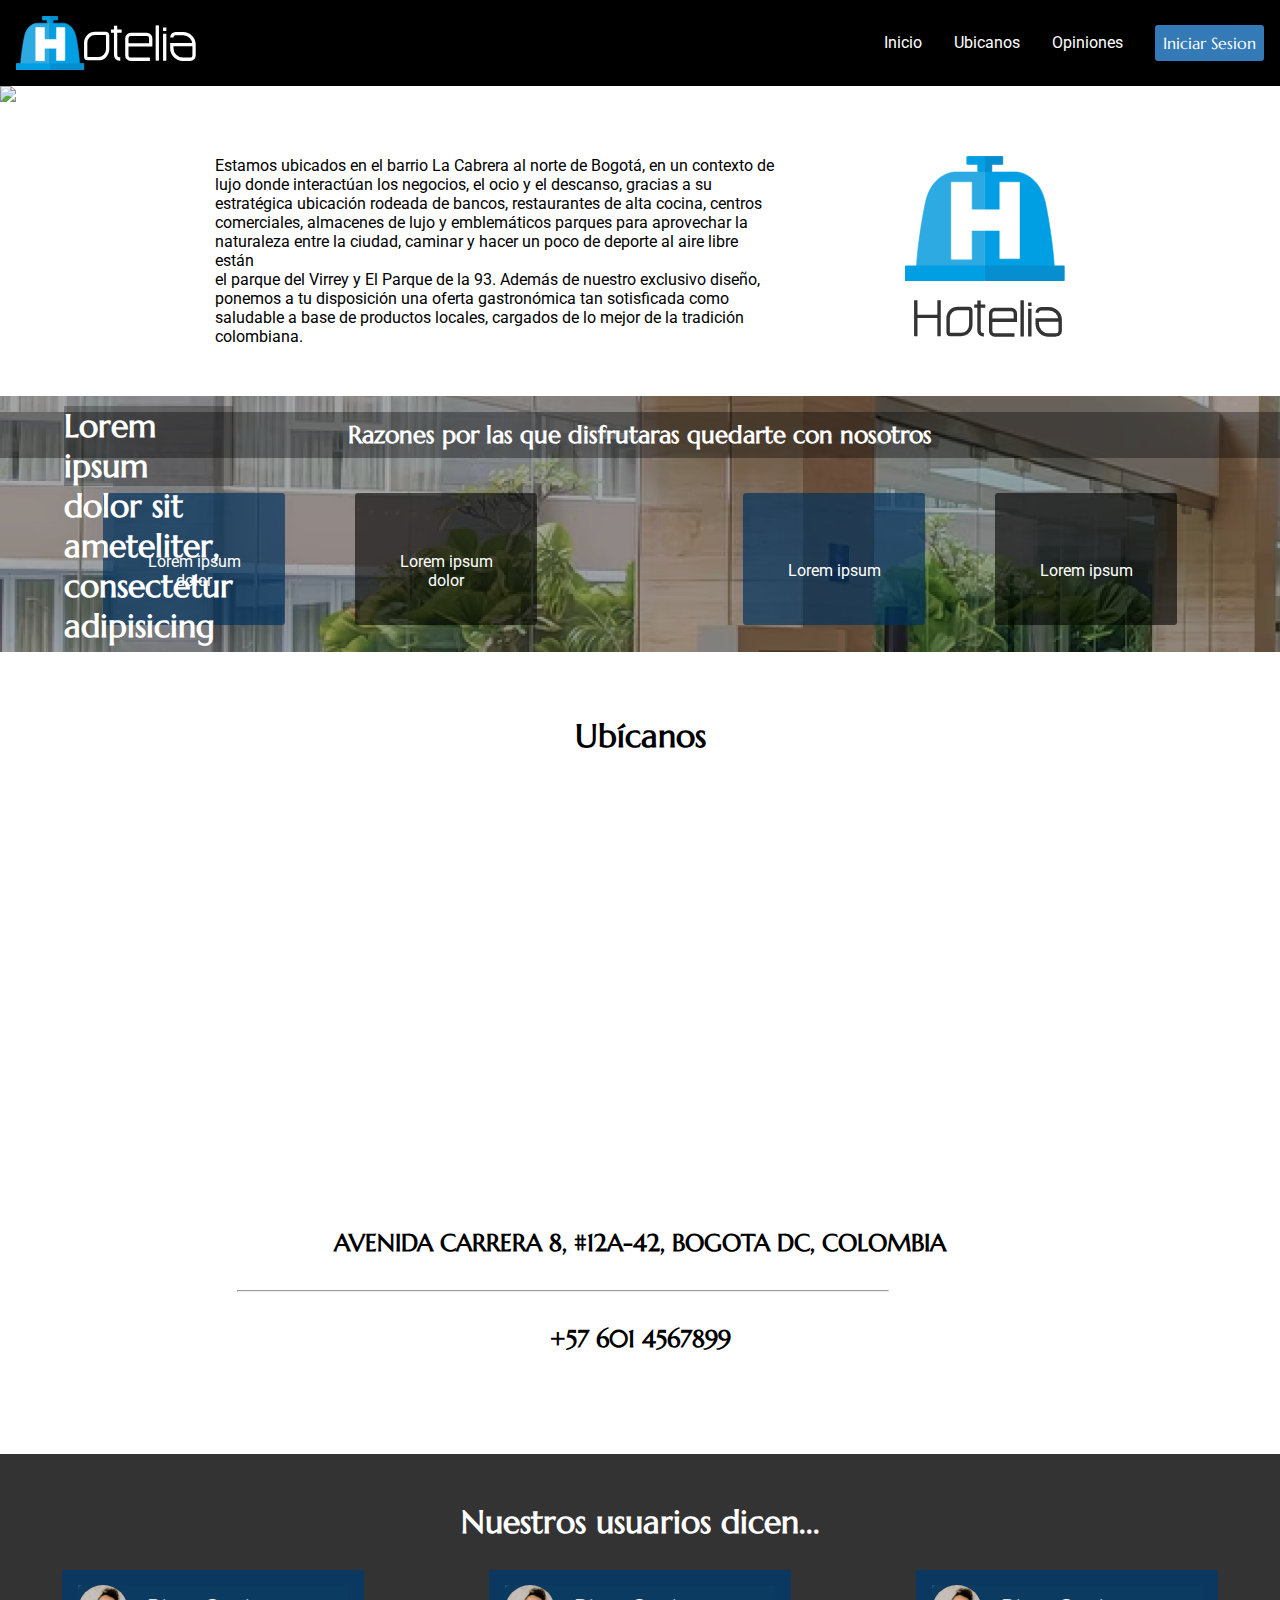
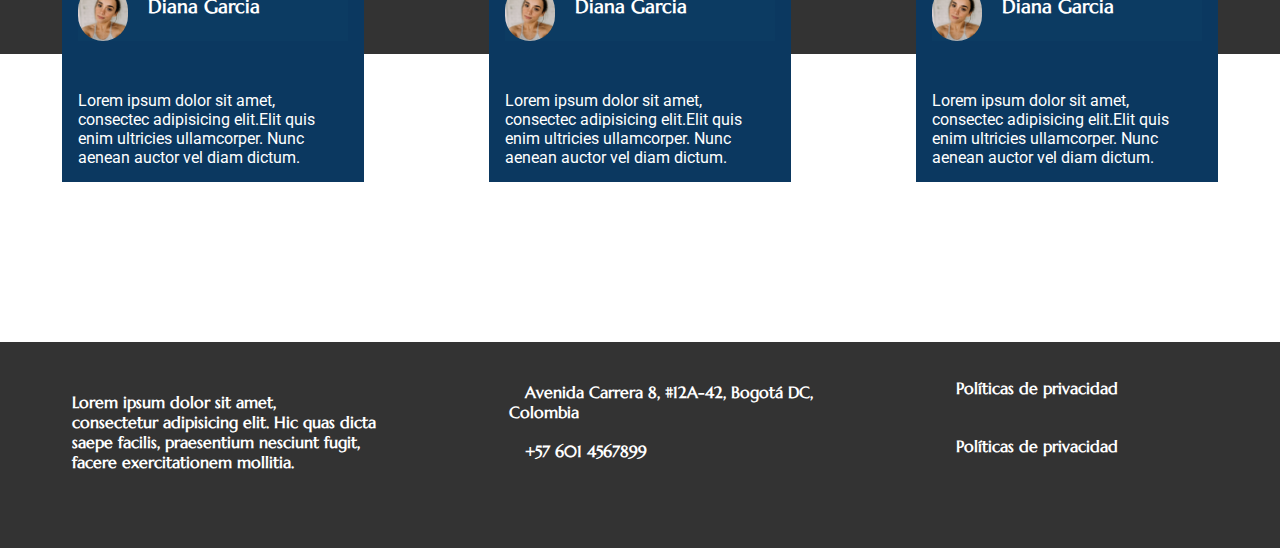
==== commit fd7c9fcb: "commit arreglo responsive" ====
--- a/index.html
+++ b/index.html
@@ -101,38 +101,72 @@
 
             <div class="contecomen">
                 <div class="cajascomen">
+                    <div class="cardarriba">
+                        <img src="imagenes/index/foto1.jpg">
+
+                        <div class="nombrecard">
+                            <h3>Diana Garcia</h3>
+
+                            <div class="estrellas">
+                                <i class="fa-sharp fa-solid fa-star"></i>
+                                <i class="fa-sharp fa-solid fa-star"></i>
+                                <i class="fa-sharp fa-solid fa-star"></i>
+                                <i class="fa-sharp fa-solid fa-star"></i>
+                                <i class="fa-sharp fa-solid fa-star"></i>
+                            </div>
+                        </div>
+                    </div>
+
+                    <p>Lorem ipsum dolor sit amet, consectec 
+                        adipisicing elit.Elit quis enim ultricies
+                        ullamcorper. Nunc aenean auctor vel diam dictum.
+                    </p>
+                </div>
+
+                <div class="cajascomen">
+                    <div class="cardarriba">
+                        <img src="imagenes/index/foto1.jpg">
                     
-                    <img src="imagenes/index/foto1.jpg">
-
-                    <h5>Diana Garcia</h5>
-            
-                    <p>Lorem ipsum dolor sit amet consectetur <br> 
-                        adipisicing elit. Atque, quasi vero? <br> 
-                        Quis vel autem tempore quos numquam. <br>
+                        <div class="nombrecard">
+                            <h3>Diana Garcia</h3>
+
+                            <div class="estrellas">
+                                <i class="fa-sharp fa-solid fa-star"></i>
+                                <i class="fa-sharp fa-solid fa-star"></i>
+                                <i class="fa-sharp fa-solid fa-star"></i>
+                                <i class="fa-sharp fa-solid fa-star"></i>
+                                <i class="fa-sharp fa-solid fa-star"></i>
+                            </div>
+                        </div>
+                    </div>
+            
+                    <p>Lorem ipsum dolor sit amet, consectec 
+                        adipisicing elit.Elit quis enim ultricies
+                        ullamcorper. Nunc aenean auctor vel diam dictum.
                     </p>
                 </div>
 
                 <div class="cajascomen">
-                    
-                    <img src="imagenes/index/foto2.jpg">
-                    
-                    <h5>Diego Rodriguez</h5>
-            
-                    <p>Lorem ipsum dolor sit amet consectetur <br> 
-                        adipisicing elit. Atque, quasi vero? <br> 
-                        Quis vel autem tempore quos numquam. <br>
-                    </p>
-                </div>
-
-                <div class="cajascomen">
-
-                    <img src="imagenes/index/foto1.jpg">
-
-                    <h5>Diana Garcia</h5>
-                
-                    <p>Lorem ipsum dolor sit amet consectetur <br> 
-                        adipisicing elit. Atque, quasi vero? <br> 
-                        Quis vel autem tempore quos numquam. <br>
+                    <div class="cardarriba">
+
+                        <img src="imagenes/index/foto1.jpg">
+
+                        <div class="nombrecard">
+                            <h3>Diana Garcia</h3>
+
+                            <div class="estrellas">
+                                <i class="fa-sharp fa-solid fa-star"></i>
+                                <i class="fa-sharp fa-solid fa-star"></i>
+                                <i class="fa-sharp fa-solid fa-star"></i>
+                                <i class="fa-sharp fa-solid fa-star"></i>
+                                <i class="fa-sharp fa-solid fa-star"></i>
+                            </div>
+                        </div>
+                    </div>
+            
+                    <p>Lorem ipsum dolor sit amet, consectec 
+                        adipisicing elit.Elit quis enim ultricies
+                        ullamcorper. Nunc aenean auctor vel diam dictum.
                     </p>
                 </div>
             </div>
--- a/estilos/estilos.css
+++ b/estilos/estilos.css
@@ -190,8 +190,8 @@
 
     .hr{
         background-color: var(--azuloscuro);
-        width: 300px;
-        margin: 5px;
+        width: 360px;
+        margin: 2rem;
     }
 
     .conteusuarios{
@@ -223,17 +223,32 @@
         justify-content: center;
         background-color: #0B3860;
         color: #fff;
-        /*background-color: linear-gradient(49.54deg, #337AB7 2.89%, #0B3860 80.34%); */
-    }
-
-    .cajascomen h5{
-        text-align: center;
+    }
+
+    .cajascomen p{
+        margin-bottom: 20px;
     }
 
     .cajascomen img{
         width: 50px;
         border-radius: 100px;
-        float: left;
+    }
+
+    .cardarriba{
+        background-image: url(/imagenes/Group\ 200.svg);
+        margin-bottom: 50px;
+        margin-top: 20px;
+    }
+
+    .nombrecard{
+        float: right;
+        margin-right: 80px;
+        margin-top: 10px;
+    }
+
+    .nombrecard i{
+        padding-top: 7px;
+        padding-right: 8px;
     }
 
     footer{
@@ -368,6 +383,350 @@
         text-decoration: none;
         color: #000;
     }
+
+    /*ESTILOS FORMULARIO REGISTRO USUARIOS*/
+
+    .bodyformreu{
+        background-image: url(../imagenes/formregusu/fondo.jpg);
+        /*background-repeat: no-repeat;*/
+        width: 100%;
+    }
+
+    .contepadre{ 
+        display: flex;
+        flex-direction: column;
+        position: absolute;
+    }
+
+    .conte1{
+        margin-top: 20px;
+        height: 100px;
+        width: 718px;
+        background-color: #00325eae;
+        text-align: center;
+        color: var(--blanco);
+    }
+
+    .conte1 img{
+        justify-content: center;
+        width: 150px;
+        margin-top: 8px;
+    }
+
+    .conte1 h3{
+        font-size: 30px;
+    }
+    
+    .conte1 h2{
+        /*justify-content: center;
+        text-align: center;
+        font-size: 20px;*/
+        display: none;
+    }
+
+    .conte2{
+        position: absolute;
+        justify-content: center;
+        margin: 150px 150px;
+        border-radius: 4px;
+        padding: 10px;
+        height: 1000px;
+        width: 300px;
+        background-color: rgba(231, 229, 229, 0.877);
+    }
+
+    .conte2 h1{
+        text-align: center;
+    }
+
+    .conte3{
+        margin: auto;
+        width: 300px;
+    }
+
+    .conte3 input {
+        font-size: 15px;
+        width: 280px;
+        outline: none;
+        border:none;
+        padding: 5px;
+        border-radius: 5px;
+    }
+
+    .conte3 select{
+        width: 290px;
+        outline: none;
+        border:none;
+        padding: 4px;
+        border-radius: 5px;
+    }
+
+    .camposform{
+        padding: 10px;
+    }
+
+    .camposformg{
+        display: flex;
+        justify-content: flex-start;
+        width: 100px;
+        padding: 20px;
+    }
+
+    .conte4{
+        margin: 20px;
+        display:block;
+    }
+
+    .conte4 a{
+        text-decoration: none;
+        color: #000;
+    }
+
+    .botonform{
+        background: var(--negro2);
+        color: var(--blanco);
+        font-size: 18px;
+        padding: 2px 10px;
+        display: block;
+        width: 200px;
+        height: 30px;
+        margin: 0px auto;
+        border: none;
+    }
+
+    /*FORMULARIO USUARIO*/
+
+    .fondousu{
+        background-image: url(../imagenes/formusu/fondo.jpg);
+        background-size: 100%;
+    }
+    
+    .contenedor1{
+        height: 625px;
+        width: 50px;
+        background-color: var(--azulnegro);
+        justify-content: center;
+        color: var(--blanco);
+    }
+
+    .contenedor1 img{
+        margin-top: 20px;
+        width: 50px;
+    }
+
+    .conteencabezado{
+        background-color: var(--azuloscuro);
+        height: 190px;
+    }
+
+    .contenedor1 h5{
+        display: none;
+    }   
+
+    .opcion1 i{
+        font-size: 20px;
+        margin-left: 10px;
+    }
+
+    .opcion1{
+        display: flex;
+        flex-direction: row;
+        padding-top: 40px;
+    }
+
+    .opcion1 h4{
+        margin-left: 23px;
+        display: none;
+    }
+
+    .opcion2{
+        display: flex;
+        flex-direction: row;
+        padding-top: 20px;
+        padding-left: 20px;
+    }
+
+    .opcion2 h4{
+        margin-left: 23px;
+        display: none;
+    }
+
+    .opcion2 i{
+        margin-left: -8px;
+        font-size: 25px;
+    }
+
+    .contepadre{ 
+        display: flex;
+        flex-direction: row;
+    }
+
+    .contenedor2 img{
+        width: 100px;
+        margin-left: 70px;
+    }
+
+    .contenedor2{
+        margin: 20px 35px;
+        border-radius: 4px;
+        padding: 30px;
+        height: 1000px;
+        width: 250px;
+        background-color: rgba(231, 229, 229, 0.877);
+    }
+
+    .contenedor2 h1{
+        text-align: center;
+    }
+
+    .iconosform{
+        color: var(--blanco);
+        background-color: var(--azuloscuro);
+        margin-left: 60px;
+        width: 120px;
+        height: 35px;
+        text-align: center;
+        font-size: 30px;
+        margin-top: 5px;
+    }
+
+    .iconosform i{
+        padding-right: 17px;
+        padding-left: 10px;
+    }
+
+    #icono1{
+        display: none;
+    }
+
+    .botoncambiar{
+        margin-top: 30px;
+        margin-left: 20px;
+        border-radius: 4px;
+        border: none;
+        background: var(--negro);
+        color: var(--blanco);
+        font-size: 18px;
+        width: 150px;
+        height: 58px;
+        display: none;
+    }   
+
+    .contenedordos{
+        float: left;
+        
+    }
+
+    .contenedor3{
+        background-color: rgba(231, 229, 229, 0.062);
+        margin-right: 100px;
+        width: 550px;
+    }
+
+    .contenedor3 input {
+        font-size: 10px;
+        width: 230px;
+        outline: none;
+        border:none;
+        padding: 5px;
+        border-radius: 2px;
+    }
+
+    .contenedor3 select{
+        width: 230px;
+        outline: none;
+        border:none;
+        padding: 4px;
+        border-radius: 2px;
+    }   
+
+    .botonactualizar{
+        margin-left: 9px;
+        border-radius: 2px;
+        border: none;
+        background: var(--negro);
+        color: var(--blanco);
+        font-size: 18px;
+        width: 190px;
+        height: 40px;
+    }
+
+    .botoncambiar2{
+        margin-left: 10px;
+        margin-top: 5px;
+        border-radius: 2px;
+        border: none;
+        background: var(--negro);
+        color: var(--blanco);
+        font-size: 18px;
+        width: 190px;
+        height: 40px;
+    }
+
+    .camposform1{
+        padding: 10px;
+    }
+
+    .cambioorden{
+        display: flex;
+        flex-direction: row-reverse;
+    }
+
+    /*ESTILOS MODAL*/
+
+    .conte4 button{
+        border-radius: 1px var(--negro2);
+        height: 13px;
+    }
+
+    #cerrar{
+        color: var(--blanco);
+        background: var(--negro);
+        font-size: 15px;
+        padding: 2px 10px;
+        display: block;
+        width: 95px;
+        height: 30px;
+        margin: 0px auto;
+        border: none;
+    }
+
+    .modal-container{
+        background-color: var(--blanco);
+        display: flex;
+        position: fixed;
+        pointer-events: none;
+        bottom: 80px;
+        left: 450px;
+        width: 400px;
+        height: 450px;
+        opacity: 0;
+    }
+
+    .show{
+        pointer-events: auto;
+        opacity: 1;
+    }
+
+    .modal{
+        width: 600px;
+        max-width: 100%;
+    }
+
+    .modaltitulo{
+        background-color: var(--azuloscuro);
+        width: 100%;
+        height: 70px;
+    }
+
+    .modaltitulo h2{
+        color: var(--blanco);
+        padding: 18px 70px;
+    }
+
+    .modal p{
+        padding: 30px;
+    }
 }
 
 /*Resolución tablet*/
@@ -534,8 +893,8 @@
 
     .hr{
         background-color: var(--azuloscuro);
-        width: 747px;
-        margin: 5px;
+        width: 655px;
+        margin-left: 3rem;
     }
 
     .conteusuarios{
@@ -567,17 +926,31 @@
         justify-content: center;
         background-color: #0B3860;
         color: #fff;
-        /*background-color: linear-gradient(49.54deg, #337AB7 2.89%, #0B3860 80.34%); */
-    }
-
-    .cajascomen h5{
-        text-align: center;
+    }
+
+    .cajascomen p{
+        margin-bottom: 20px;
     }
 
     .cajascomen img{
         width: 50px;
         border-radius: 100px;
-        float: left;
+    }
+
+    .cardarriba{
+        margin-bottom: 50px;
+        margin-top: 20px;
+    }
+
+    .nombrecard{
+        float: right;
+        margin-right: 80px;
+        margin-top: 10px;
+    }
+
+    .nombrecard i{
+        padding-top: 7px;
+        padding-right: 8px;
     }
 
     footer{
@@ -711,6 +1084,290 @@
         text-decoration: none;
         color: #000;
     }
+
+    /*ESTILOS FORMULARIO REGISTRO USUARIOS*/
+
+    .bodyformreu{
+        background-image: url(../imagenes/formregusu/fondo.jpg);
+        /*background-repeat: no-repeat;*/
+        width: 100%;
+    }
+
+    .contepadre{ 
+        display: flex;
+        flex-direction: column;
+    }
+
+    .conte1{
+        margin-top: 20px;
+        height: 100px;
+        width: 800px;
+        background-color: #00325eae;
+        text-align: center;
+        color: var(--blanco);
+    }
+
+    .conte1 img{
+        justify-content: center;
+        width: 150px;
+        margin-top: 8px;
+    }
+
+    .conte1 h3{
+        font-size: 30px;
+    }
+    
+    .conte1 h2{
+        /*justify-content: center;
+        text-align: center;
+        font-size: 20px;*/
+        display: none;
+    }
+
+    .conte2{
+        justify-content: center;
+        margin-left: 250px;
+        border-radius: 4px;
+        padding: 10px;
+        height: 1000px;
+        width: 300px;
+        background-color: rgba(231, 229, 229, 0.877);
+    }
+
+    .conte2 h1{
+        text-align: center;
+    }
+
+    .conte3{
+        margin: auto;
+        width: 300px;
+    }
+
+    .conte3 input {
+        font-size: 15px;
+        width: 280px;
+        outline: none;
+        border:none;
+        padding: 5px;
+        border-radius: 5px;
+    }
+
+    .conte3 select{
+        width: 290px;
+        outline: none;
+        border:none;
+        padding: 4px;
+        border-radius: 5px;
+    }
+
+    .camposform{
+        padding: 10px;
+    }
+
+    .camposformg{
+        display: flex;
+        justify-content: flex-start;
+        width: 100px;
+        padding: 20px;
+    }
+
+    .conte4{
+        margin: 20px;
+        display:block;
+    }
+
+    .conte4 a{
+        text-decoration: none;
+        color: #000;
+    }
+
+    .botonform{
+        background: var(--negro2);
+        color: var(--blanco);
+        font-size: 18px;
+        padding: 2px 10px;
+        display: block;
+        width: 200px;
+        height: 30px;
+        margin: 0px auto;
+        border: none;
+    }
+
+    .fondousu{
+        background-image: url(../imagenes/formusu/fondo.jpg);
+        background-size: 100%;
+    }
+    
+    .contenedor1{
+        height: 625px;
+        width: 50px;
+        background-color: var(--azulnegro);
+        justify-content: center;
+        color: var(--blanco);
+    }
+
+    .contenedor1 img{
+        margin-top: 20px;
+        width: 50px;
+    }
+
+    .conteencabezado{
+        background-color: var(--azuloscuro);
+        height: 190px;
+    }
+
+    .contenedor1 h5{
+        display: none;
+    }   
+
+    .opcion1 i{
+        font-size: 20px;
+        margin-left: 10px;
+    }
+
+    .opcion1{
+        display: flex;
+        flex-direction: row;
+        padding-top: 40px;
+    }
+
+    .opcion1 h4{
+        margin-left: 23px;
+        display: none;
+    }
+
+    .opcion2{
+        display: flex;
+        flex-direction: row;
+        padding-top: 20px;
+        padding-left: 20px;
+    }
+
+    .opcion2 h4{
+        margin-left: 23px;
+        display: none;
+    }
+
+    .opcion2 i{
+        margin-left: -8px;
+        font-size: 25px;
+    }
+
+    .contepadre{ 
+        display: flex;
+        flex-direction: row;
+    }
+
+    .contenedor2 img{
+        width: 100px;
+        margin-left: 70px;
+    }
+
+    .contenedor2{
+        margin: 20px 35px;
+        border-radius: 4px;
+        padding: 30px;
+        height: 1000px;
+        width: 250px;
+        background-color: rgba(231, 229, 229, 0.877);
+    }
+
+    .contenedor2 h1{
+        text-align: center;
+    }
+
+    .iconosform{
+        color: var(--blanco);
+        background-color: var(--azuloscuro);
+        margin-left: 60px;
+        width: 120px;
+        height: 35px;
+        text-align: center;
+        font-size: 30px;
+        margin-top: 5px;
+    }
+
+    .iconosform i{
+        padding-right: 17px;
+        padding-left: 10px;
+    }
+
+    #icono1{
+        display: none;
+    }
+
+    .botoncambiar{
+        margin-top: 30px;
+        margin-left: 20px;
+        border-radius: 4px;
+        border: none;
+        background: var(--negro);
+        color: var(--blanco);
+        font-size: 18px;
+        width: 150px;
+        height: 58px;
+        display: none;
+    }   
+
+    .contenedordos{
+        float: left;
+        
+    }
+
+    .contenedor3{
+        background-color: rgba(231, 229, 229, 0.062);
+        margin-right: 100px;
+        width: 550px;
+    }
+
+    .contenedor3 input {
+        font-size: 10px;
+        width: 230px;
+        outline: none;
+        border:none;
+        padding: 5px;
+        border-radius: 2px;
+    }
+
+    .contenedor3 select{
+        width: 230px;
+        outline: none;
+        border:none;
+        padding: 4px;
+        border-radius: 2px;
+    }   
+
+    .botonactualizar{
+        margin-left: 9px;
+        border-radius: 2px;
+        border: none;
+        background: var(--negro);
+        color: var(--blanco);
+        font-size: 18px;
+        width: 190px;
+        height: 40px;
+    }
+
+    .botoncambiar2{
+        margin-left: 10px;
+        margin-top: 5px;
+        border-radius: 2px;
+        border: none;
+        background: var(--negro);
+        color: var(--blanco);
+        font-size: 18px;
+        width: 190px;
+        height: 40px;
+    }
+
+    .camposform1{
+        padding: 10px;
+    }
+
+    .cambioorden{
+        display: flex;
+        flex-direction: row-reverse;
+    }
 }
 
 /*Resolución notebooks*/
@@ -765,7 +1422,7 @@
         font-size: 1rem;
         position: absolute;
         height: 80px;
-        top: 27rem;
+        top: 20rem;
         left: 4rem;
         color: var(--blanco);
         background-color: rgba(0, 0, 0, 0.26);
@@ -808,10 +1465,10 @@
     }
     
     .feature{
-        width: 200px;
+        width: 150px;
         height: 100px;
         padding: 1rem;
-        margin: 30px 50px;
+        margin: 35px;
         display: flex;
         justify-content: center;
         align-items: center;
@@ -861,7 +1518,7 @@
 
     .hr{
         width: 650px;
-        margin-left: 39rem;
+        margin-left: 14.5rem;
     }
     
     .conteusuarios{
@@ -885,27 +1542,43 @@
     }
     
     .cajascomen{
-        width: 300px;
+        width: 270px;
         height: 180px;
-        margin: 0.8rem;
+        margin: 0.5rem;
         padding: 1rem;
         display: flex;
         flex-direction: column;
         justify-content: center;
         background-color: #0B3860;
         color: #fff;
-        /*background-color: linear-gradient(49.54deg, #337AB7 2.89%, #0B3860 80.34%); */
-    }
-    
+    }
+
     .cajascomen img{
         width: 50px;
         border-radius: 100px;
-        float: left;
-        margin-bottom: 2rem;
+    }
+
+    .cardarriba{
+        display: flex;
+        flex-direction: row;
+        height: 80px;
+    }
+
+    .nombrecard{
+        margin-left: 20px;
+    }
+
+    .nombrecard i{
+        padding-top: 7px;
+    }
+
+    .estrellas{
+        display: flex;
+        flex-direction: row;
     }
     
     footer{
-        height: 180px;
+        height: 100%;
         background-color: var(--negro);
         display: flex;
         flex-wrap: wrap;
@@ -950,8 +1623,8 @@
 
     .iconosfooter{
         display: flex;
-        flex-direction: row;
         margin-top: 50px;
+        margin-right: 860px;
     }
 
     /*ESTILOS LOGIN */
@@ -979,7 +1652,7 @@
 
     .conteform{
         margin-top: 150px;
-        margin-left: 500px;
+        margin-left: 350px;
         height: 400px;
         width: 320px;
         background-color: #3379b7a9;
@@ -1034,6 +1707,269 @@
         text-decoration: none;
         color: #000;
     }
+
+    /*ESTILOS FORMULARIO REGISTRO USUARIOS*/
+
+    .bodyformreu{
+        background-image: url(../imagenes/formregusu/fondo.jpg);
+        background-repeat: no-repeat;
+        background-size: 100%;
+    }
+
+    .conte1{
+        margin: 0%;
+        height: 630px;
+        width: 260px;
+        background-color: #00325eae;
+        text-align: center;
+        color: var(--blanco);
+    }
+
+    .conte1 img{
+        margin-top: 200px;
+        width: 250px;
+    }
+
+    .conte1 h2{
+        padding: 20px;
+    }
+
+    .contepadre{ 
+        display: flex;
+        flex-direction: row;
+    }
+
+    .conte2{
+        float: right;
+        margin: 30px 300px;
+        /*margin-left: 300px;*/
+        border-radius: 4px;
+        padding: 30px;
+        height: 510px;
+        width: 640px;
+        background-color: rgba(231, 229, 229, 0.877);
+    }
+
+    .conte2 h1{
+        text-align: center;
+    }
+
+    .conte3{
+        display: grid;
+        margin: auto;
+        width: 700px;
+        grid-template-columns: 50% 50%;
+    }
+
+    .conte3 input {
+        font-size: 10px;
+        width: 230px;
+        outline: none;
+        border:none;
+        padding: 5px;
+        border-radius: 5px;
+    }
+
+    .conte3 select{
+        width: 230px;
+        outline: none;
+        border:none;
+        padding: 4px;
+        border-radius: 5px;
+    }
+
+    .camposform{
+        padding: 9px;
+    }
+
+    .camposformg{
+        display: flex;
+        justify-content: flex-start;
+        width: 100px;
+        padding: 20px;
+    }
+
+    .conte4{
+        margin: 20px;
+        margin-left: 180px;
+        display:block;
+    }
+
+    .conte4 a{
+        text-decoration: none;
+        color: #000;
+    }
+
+    .botonform{
+        background: var(--negro2);
+        color: var(--blanco);
+        font-size: 18px;
+        padding: 2px 10px;
+        display: block;
+        width: 200px;
+        height: 30px;
+        margin: 0px auto;
+    }
+
+    /*======ESTILOS DASHBOARD=======*/
+
+    .contenedor1{
+        height: 625px;
+        width: 208px;
+        background-color: var(--azulnegro);
+        justify-content: center;
+        color: var(--blanco);
+    }
+    
+    .contenedor1 img{
+        margin-top: 20px;
+        margin-left: 30px;
+        width: 150px;
+    }
+    
+    .conteencabezado{
+        background-color: var(--azuloscuro);
+        height: 190px;
+    }
+    
+    .contenedor1 h5{
+        padding: 60px;
+        text-align: end;
+        color: #FFF;
+    }
+    
+    .opcion1 i{
+        padding-left: 10px;
+        font-size: 20px;
+    }
+    
+    .opcion1{
+        display: flex;
+        flex-direction: row;
+        padding-top: 40px;
+    }
+    
+    .opcion1 h4{
+        margin-left: 23px;
+    }
+    
+    .opcion2{
+        display: flex;
+        flex-direction: row;
+        padding-top: 20px;
+    }
+    
+    .opcion2 h4{
+        margin-left: 23px;
+    }
+    
+    .opcion2 i{
+        padding-left: 10px;
+        font-size: 25px;
+    }
+
+    .contenedor2 img{
+        width: 150px;
+        margin-left: 20px;
+    }
+    
+    .contenedor2{
+        margin: 20px 35px;
+        border-radius: 4px;
+        padding: 30px;
+        height: 510px;
+        width: 960px;
+        background-color: rgba(231, 229, 229, 0.877);
+    }
+    
+    .contenedor2 h1{
+        text-align: center;
+    }
+    
+    .iconosform{
+        color: var(--blanco);
+        background-color: var(--azuloscuro);
+        margin-left: 20px;
+        width: 150px;
+        height: 35px;
+        text-align: center;
+        font-size: 30px;
+        margin-top: 5px;
+    }
+    
+    .iconosform i{
+        padding-right: 17px;
+        padding-left: 10px;
+    }
+    
+    .botoncambiar{
+        margin-top: 30px;
+        margin-left: 20px;
+        border-radius: 4px;
+        border: none;
+        background: var(--negro);
+        color: var(--blanco);
+        font-size: 18px;
+        width: 150px;
+        height: 58px;
+    }
+    
+    .contenedordos{
+        float: left;
+    }
+    
+    .contenedor3{
+        background-color: rgba(231, 229, 229, 0.062);
+        display: grid;
+        margin-left: 20px;
+        width: 550px;
+        grid-template-columns:60% 50%;
+    }
+    
+    .contenedor3 input {
+        font-size: 10px;
+        width: 230px;
+        outline: none;
+        border:none;
+        padding: 5px;
+        border-radius: 2px;
+    }
+    
+    .contenedor3 select{
+        width: 230px;
+        outline: none;
+        border:none;
+        padding: 4px;
+        border-radius: 2px;
+    }
+    
+    .botonactualizar{
+        margin-left: 9px;
+        border-radius: 2px;
+        border: none;
+        background: var(--negro);
+        color: var(--blanco);
+        font-size: 18px;
+        width: 190px;
+        height: 40px;
+    }
+    
+    .botoncambiar2{
+        margin-left: 10px;
+        margin-top: 5px;
+        border-radius: 2px;
+        border: none;
+        background: var(--negro);
+        color: var(--blanco);
+        font-size: 18px;
+        width: 190px;
+        height: 40px;
+    }
+    
+    .camposform1{
+        padding: 10px;
+    }
+    
 }
 
 /*Resolución Desktop*/
@@ -1184,14 +2120,13 @@
 
     .hr{
         width: 650px;
-        margin-left: 39rem;
+        margin-left: 22.5rem;
     }
     
     .conteusuarios{
         background-color: var(--negro);
         height: 200px;
         margin-top: 100px;
-        
     }
     
     .titulousu{
@@ -1208,27 +2143,43 @@
     }
     
     .cajascomen{
-        width: 300px;
+        width: 270px;
         height: 180px;
-        margin: 0.8rem;
+        margin: 0.5rem;
         padding: 1rem;
         display: flex;
         flex-direction: column;
         justify-content: center;
         background-color: #0B3860;
         color: #fff;
-        /*background-color: linear-gradient(49.54deg, #337AB7 2.89%, #0B3860 80.34%); */
-    }
-    
+    }
+
     .cajascomen img{
         width: 50px;
         border-radius: 100px;
-        float: left;
-        margin-bottom: 2rem;
+    }
+
+    .cardarriba{
+        display: flex;
+        flex-direction: row;
+        height: 80px;
+    }
+
+    .nombrecard{
+        margin-left: 20px;
+    }
+
+    .nombrecard i{
+        padding-top: 7px;
+    }
+
+    .estrellas{
+        display: flex;
+        flex-direction: row;
     }
     
     footer{
-        height: 180px;
+        height: 100%;
         background-color: var(--negro);
         display: flex;
         flex-wrap: wrap;
@@ -1273,8 +2224,8 @@
 
     .iconosfooter{
         display: flex;
-        flex-direction: row;
         margin-top: 50px;
+        margin-right: 1100px;
     }
 
     /*ESTILOS LOGIN */
@@ -1357,4 +2308,701 @@
         text-decoration: none;
         color: #000;
     }
-}+
+    /*ESTILOS FORMULARIO REGISTRO USUARIOS*/
+
+    .bodyformreu{
+        background-image: url(../imagenes/formregusu/fondo.jpg);
+        background-repeat: no-repeat;
+        background-size: 100%;
+    }
+
+    .conte1{
+        margin: 0%;
+        height: 768px;
+        width: 260px;
+        background-color: #00325eae;
+        text-align: center;
+        color: var(--blanco);
+    }
+
+    .conte1 img{
+        margin-top: 200px;
+        width: 250px;
+    }
+
+    .conte1 h2{
+        padding: 20px;
+    }
+
+    .contepadre{ 
+        display: flex;
+        flex-direction: row;
+    }
+
+    .conte2{
+        float: right;
+        margin-left: 230px;
+        border-radius: 4px;
+        padding: 30px;
+        height: 510px;
+        width: 600px;
+        background-color: rgba(231, 229, 229, 0.877);
+    }
+
+    .conte2 h1{
+        text-align: center;
+    }
+
+    .conte3{
+        display: grid;
+        margin: auto;
+        width: 700px;
+        grid-template-columns: 50% 50%;
+    }
+
+    .conte3 input {
+        font-size: 10px;
+        width: 230px;
+        outline: none;
+        border:none;
+        padding: 5px;
+        border-radius: 5px;
+    }
+
+    .conte3 select{
+        width: 230px;
+        outline: none;
+        border:none;
+        padding: 4px;
+        border-radius: 5px;
+    }
+
+    .camposform{
+        padding: 9px;
+    }
+
+    .camposformg{
+        display: flex;
+        justify-content: flex-start;
+        width: 100px;
+        padding: 20px;
+    }
+
+    .botonform{
+        color: var(--blanco);
+        background: var(--negro2);
+        font-size: 18px;
+        padding: 2px 10px;
+        display: block;
+        width: 200px;
+        height: 30px;
+        margin: 0px auto;
+    }
+
+
+    /*ESTILOS MODAL*/
+
+    .conte4 button{
+        border-radius: 1px var(--negro2);
+        height: 13px;
+    }
+
+    #cerrar{
+        color: var(--blanco);
+        background: var(--negro);
+        font-size: 15px;
+        padding: 2px 10px;
+        display: block;
+        width: 95px;
+        height: 30px;
+        margin: 0px auto;
+        border: none;
+    }
+
+    .modal-container{
+        background-color: var(--blanco);
+        display: flex;
+        position: fixed;
+        pointer-events: none;
+        bottom: 80px;
+        left: 450px;
+        width: 400px;
+        height: 450px;
+        opacity: 0;
+    }
+
+    .show{
+        pointer-events: auto;
+        opacity: 1;
+    }
+
+    .modal{
+        width: 600px;
+        max-width: 100%;
+    }
+
+    .modaltitulo{
+        background-color: var(--azuloscuro);
+        width: 100%;
+        height: 70px;
+    }
+
+    .modaltitulo h2{
+        color: var(--blanco);
+        padding: 18px 70px;
+    }
+
+    .modal p{
+        padding: 30px;
+    }
+}
+
+/*ESTILOS FORM HABITACIÓN*/
+
+.contepadrehabi{
+    display: flex;
+}
+
+.conteizq{
+    float: left;
+    width: 200px;
+    height: 619px;
+}
+
+.contedere{
+    background-image: url(../imagenes/formhabi/fondo.jpg);
+    background-repeat: none;
+    width: 100%;
+}
+
+.contetitulo{
+    background-color: rgba(178, 179, 179, 0.897);
+    margin-top: 25px;
+    margin-left: 50px;
+    height: 560px;
+    width: 1050px;
+    border-radius: 5px;
+    position: absolute;
+}
+
+.contetitulo h1{
+    text-align: center;
+    padding: 20px;
+}
+
+.conteformuno{
+    display: flex;
+    position: relative;
+    margin-top: 7rem;
+    margin-left: 80px;
+    width: 500px;
+    float: left;
+}
+
+.contedosmenos{
+    float: right;
+}
+
+#menos{
+    background-color: var(--negro2);
+    color: var(--blanco);
+    font-size: 15px;
+}
+
+#mas{
+    background-color: var(--negro2);
+    color: var(--blanco);
+    font-size: 15px;
+}
+
+.conteformuno label{
+    font-size: 1rem;
+}
+
+.conteformuno input{
+    width: 500px;
+    height: 22px;
+    outline: none;
+    border: none;
+    border-radius: 2px;
+    margin: 5px 0px;
+}
+
+.conteformdos{
+    position: relative;
+    float: right;
+    margin-top: 7rem;
+    margin-right: 200px;
+    width: 320px;
+}
+
+.conteformdos label{
+    font-size: 1rem;
+}
+
+.conteformdos input{
+    width: 420px;
+    height: 22px;
+    outline: none;
+    border: none;
+    border-radius: 2px;
+    margin: 10px 0px;
+}
+
+.conteformtres{
+    margin-left: 80px;
+    margin-top: 325px;
+    position: relative;
+}
+
+.conteformtres label{
+    font-size: 1rem;
+}
+
+.conteformtres input{
+    width: 970px;
+    height: 70px;
+    outline: none;
+    border: none;
+    border-radius: 2px;
+    margin: 10px 0px;
+}
+
+.conteformcuatro{
+    margin-top: 20px;
+    margin-left: 80px;
+    flex-direction: row;
+    position: relative;
+}
+
+.conteformcuatro i{
+    margin-left: 5px;
+    font-size: 20px;
+    margin-right: 130px;
+}
+
+.botonformhuesped{
+    position: relative;
+    background: var(--negro);
+    color: var(--blanco);
+    font-size: 18px;
+    padding: 2px 10px;
+    display: block;
+    width: 200px;
+    height: 30px;
+    margin: 50px auto;
+    border: none;
+}
+
+/*LISTADO USUARIOS*/
+
+.contelistuno{
+    width: 208px;
+    height: 625px;
+    background-color: var(--azulnegro);
+    justify-content: center;
+    color: var(--blanco);
+    position: absolute;
+
+}
+
+.contelistuno img{
+    margin-top: 20px;
+    margin-left: 30px;
+    width: 150px;
+}
+
+.conteencabe{
+    background-color: var(--azuloscuro);
+    height: 190px;
+}
+
+.conteusulist{
+    display: flex;
+    flex-direction: row;
+}
+
+.conteusulist img{
+    width: 40px;
+    margin: 50px 10px;
+}
+
+.conteusulist h5{
+    margin: 50px 0px;
+}
+
+.icono1{
+    display: flex;
+    flex-direction: row;
+    padding-top: 20px;
+    padding-left: 20px;
+}
+
+.icono1 h4{
+    margin-left: 23px;
+}
+
+.icono1 i{
+    padding-left: 10px;
+    font-size: 20px;
+}
+
+.icono2{
+    display: flex;
+    flex-direction: row;
+    margin-top: 190px;
+    padding-top: 20px;
+    padding-left: 20px;
+}
+
+.icono2 h4{
+    margin-left: 23px;
+}
+
+.icono2 i{
+    padding-left: 10px;
+    font-size: 20px;
+}
+
+.contelistdos{
+    float: right;
+    width: 84%;
+    height: 625px;
+}
+
+.contelistdos h1{
+    text-align: center;
+    margin: 0%;
+}
+
+.conteselect{
+    margin-top: 10px;
+    padding-top: 15px;
+    padding-left: 100px;
+    height: 40px;
+    justify-content: center;
+    text-align: center;
+    background-color: rgba(178, 179, 179, 0.74);
+}
+
+.conteselect select{
+    margin-right: 100px;
+    width: 160px;
+    border: none;
+    outline: none;
+    padding: 4px;
+    border-radius: 2px;
+}
+
+.contelisttres{
+    position: absolute;
+    display: flex;
+    flex-direction: row;
+}
+
+.card1{
+    background-color: var(--blanco);
+    width: 250px;
+    margin-left: 270px;
+    margin-top: 120px;
+    position: relative;
+    box-shadow: 0px 0px 0px 1px #000;
+}
+
+.card1 img{
+    width: 220px;
+    padding: 10px 15px;
+}
+
+.card1titulo{
+    margin-left: 15px;
+    width: 190px;
+    height: 30px;
+    padding: 0px 15px;
+    position: relative;
+    background-color: #48d7eda2;
+    color: var(--blanco);
+    text-align: center;
+}
+
+.card1texto h2{
+    text-align: center;
+}
+
+.card1texto p{
+    text-align: justify;
+    font-size: 15px;
+    padding: 0px 10px;
+}
+
+.card1botones{
+    display: flex;
+    flex-direction: row;
+}
+
+.botoncard1{
+    background: var(--negro);
+    color: var(--blanco);
+    font-size: 17px;
+    padding: 2px 10px;
+    width: 150px;
+    height: 30px;
+    margin: 10px 10px;
+    border: none;
+    border-radius: 3px;
+}
+
+.botoncard2{
+    background: var(--Magenta);
+    color: var(--blanco);
+    font-size: 17px;
+    padding: 2px 10px;
+    width: 150px;
+    height: 30px;
+    margin: 10px 20px;
+    border: none;
+    border-radius: 3px;
+}
+
+.card2{
+    background-color: var(--blanco);
+    width: 250px;
+    margin-left: 130px;
+    margin-top: 120px;
+    box-shadow: 0px 0px 0px 1px #000;
+}
+
+.card2 img{
+    width: 220px;
+    padding: 10px 15px;
+}
+
+.card3{
+    background-color: var(--blanco);
+    width: 250px;
+    margin-left: 120px;
+    margin-top: 120px;
+    box-shadow: 0px 0px 0px 1px #000;
+}
+
+.card3 img{
+    width: 220px;
+    padding: 10px 15px;
+}
+
+.contelistcuatro{
+    position: absolute;
+    display: flex;
+    flex-direction: row;
+}
+
+.card4{
+    background-color: var(--blanco);
+    width: 250px;
+    margin-left: 270px;
+    margin-top: 500px;
+    position: relative;
+    box-shadow: 0px 0px 0px 1px #000;
+}
+
+.card4 img{
+    width: 220px;
+    padding: 10px 15px;
+}
+
+.card5{
+    background-color: var(--blanco);
+    width: 250px;
+    margin-left: 130px;
+    margin-top: 500px;
+    box-shadow: 0px 0px 0px 1px #000;
+}
+
+.card5 img{
+    width: 220px;
+    padding: 10px 15px;
+}
+
+.card6{
+    background-color: var(--blanco);
+    width: 250px;
+    margin-left: 120px;
+    margin-top: 500px;
+    box-shadow: 0px 0px 0px 1px #000;
+}
+
+.card6 img{
+    width: 220px;
+    padding: 10px 15px;
+}
+
+/*ESTILOS FORM BUSQUEDA HABITACIONES*/
+
+.contepadrebusqueda{
+    position: absolute;
+}
+
+.conteunobusqueda{
+    position: absolute;
+    width: 300px;
+    height: 270px;
+    margin: 10px 300px;
+    border-radius: 2px;
+    box-shadow: 1px 1px 1px 1px #3379b7bb;
+}
+
+.contebusquedatitulo{
+    background-color: var(--azuloscuro);
+    color: var(--blanco);
+    width: 270px;
+    height: 30px;
+    margin-top: 100px;
+    margin-left: 310px;
+    border-radius: 3px;
+    text-align: center;
+    padding: 5px;
+}
+
+.formbusqueda{
+    padding: 20px;
+    position: absolute;
+}
+
+.formbusqueda input{
+    margin-left: 10px;
+    margin-bottom: 20px;
+    width: 180px;
+    height: 25px;
+    border: 1px 1px 1px 1px #000;
+    outline: none;
+}
+
+.forminputuno{
+    padding-left: 10px;
+}
+
+.forminputdos{
+    padding-left: 15px;
+}
+
+.botonformbusqueda{
+    background: var(--negro2);
+    color: var(--blanco);
+    font-size: 15px;
+    padding: 2px 10px;
+    display: block;
+    width: 220px;
+    height: 30px;
+    margin: 5px auto;
+    border: none;
+}
+
+.contedosbusqueda{    
+    position: absolute;
+    display: flex;
+    flex-direction: row;
+}
+    
+    .carduno{
+        background-color: var(--blanco);
+        width: 250px;
+        height: 280px;
+        margin-left: 350px;
+        position: relative;
+        margin-top: 2%;
+        box-shadow: 0px 0px 0px 1px #000;
+    }
+    
+    .carduno img{
+        width: 220px;
+        padding: 10px 15px;
+    }
+    
+    .cardunotitulo{
+        margin-left: 15px;
+        width: 190px;
+        height: 30px;
+        padding: 0px 15px;
+        position: relative;
+        background-color: #48d7eda2;
+        color: var(--blanco);
+        text-align: center;
+    }
+    
+    .cardunotexto h2{
+        text-align: center;
+    }
+    
+    .cardunotexto p{
+        text-align: justify;
+        font-size: 15px;
+        padding: 0px 10px;
+    }
+    
+    .cardunobotones{
+        display: flex;
+        flex-direction: row;
+    }
+    
+    .botoncard{
+        background: var(--negro);
+        color: var(--blanco);
+        font-size: 17px;
+        padding: 2px 10px;
+        width: 223px;
+        height: 30px;
+        margin: 10px 13px;
+        border: none;
+        border-radius: 3px;
+    }
+    
+    .carddos{
+        background-color: var(--blanco);
+        width: 250px;
+        margin-left: 130px;
+        margin-top: 120px;
+        box-shadow: 0px 0px 0px 1px #000;
+        height: 280px;
+        position: relative;
+        margin-top: 2%;
+    }
+    
+    .carddos img{
+        width: 220px;
+        padding: 10px 15px;
+    }
+
+    .contetresbusqueda{
+        position: absolute;
+        display: flex;
+        flex-direction: row;
+    }
+
+    .cardtres{
+        background-color: var(--blanco);
+        width: 250px;
+        height: 300px;
+        margin-left: 350px;
+        margin-top: 320px;
+        box-shadow: 0px 0px 0px 1px #000;
+    }
+    
+    .cardtres img{
+        width: 220px;
+        padding: 10px 15px;
+    }
+
+    .cardcuatro{
+        background-color: var(--blanco);
+        width: 250px;
+        height: 300px;
+        margin-left: 130px;
+        margin-top: 320px;
+        box-shadow: 0px 0px 0px 1px #000;
+    }
+    
+    .cardcuatro img{
+        width: 220px;
+        padding: 10px 15px;
+    }